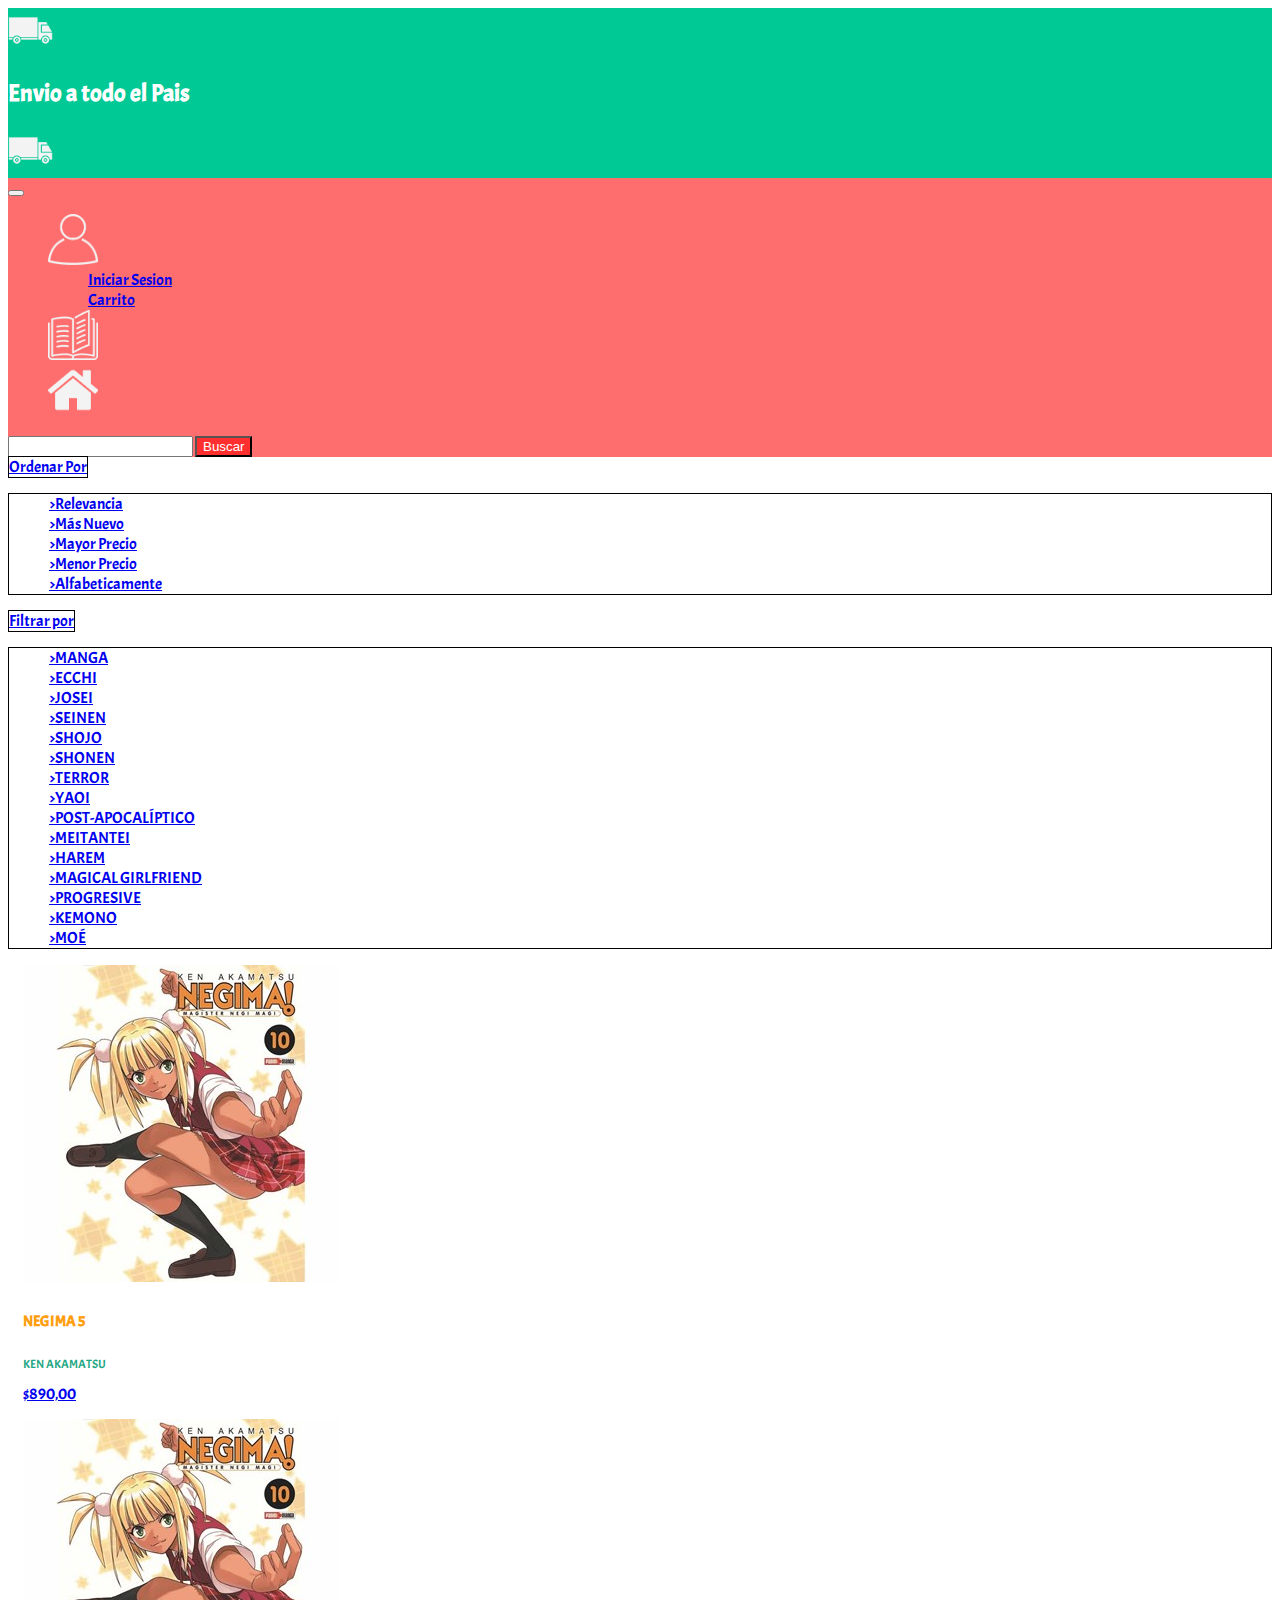
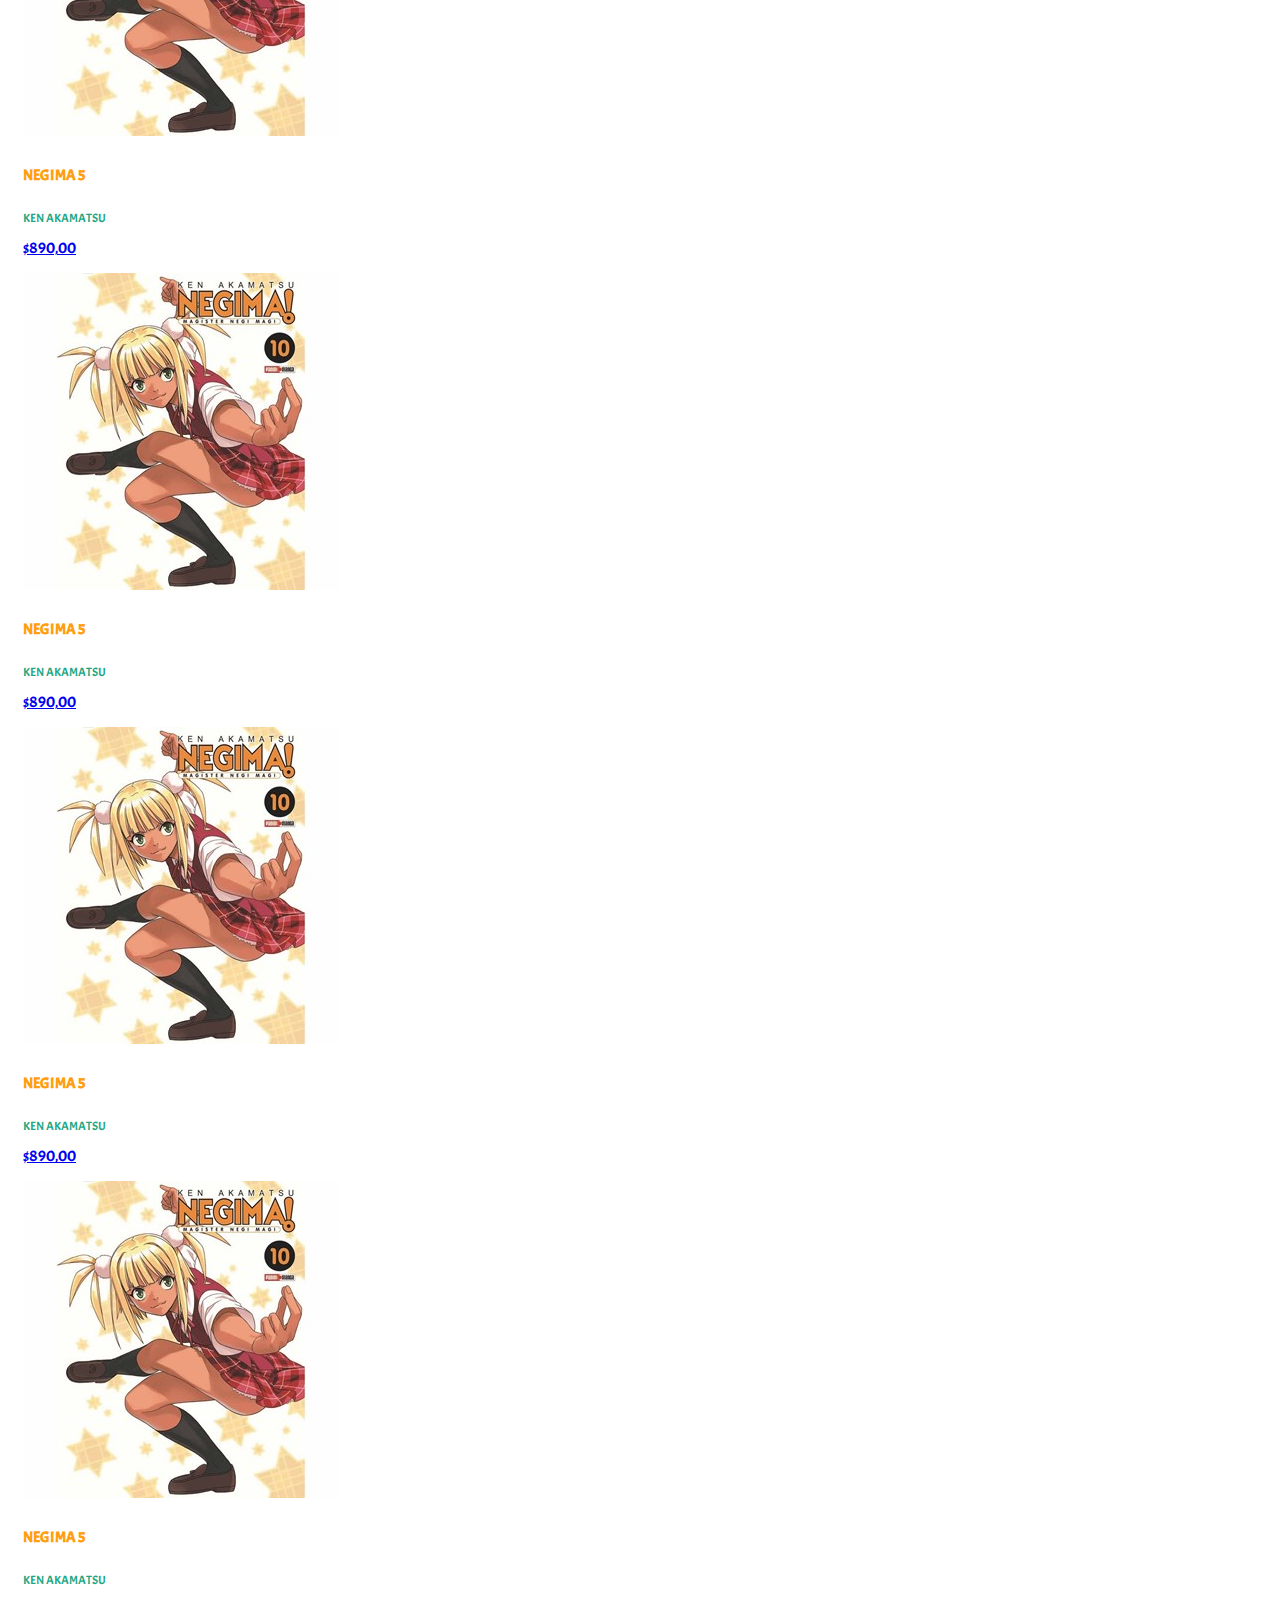
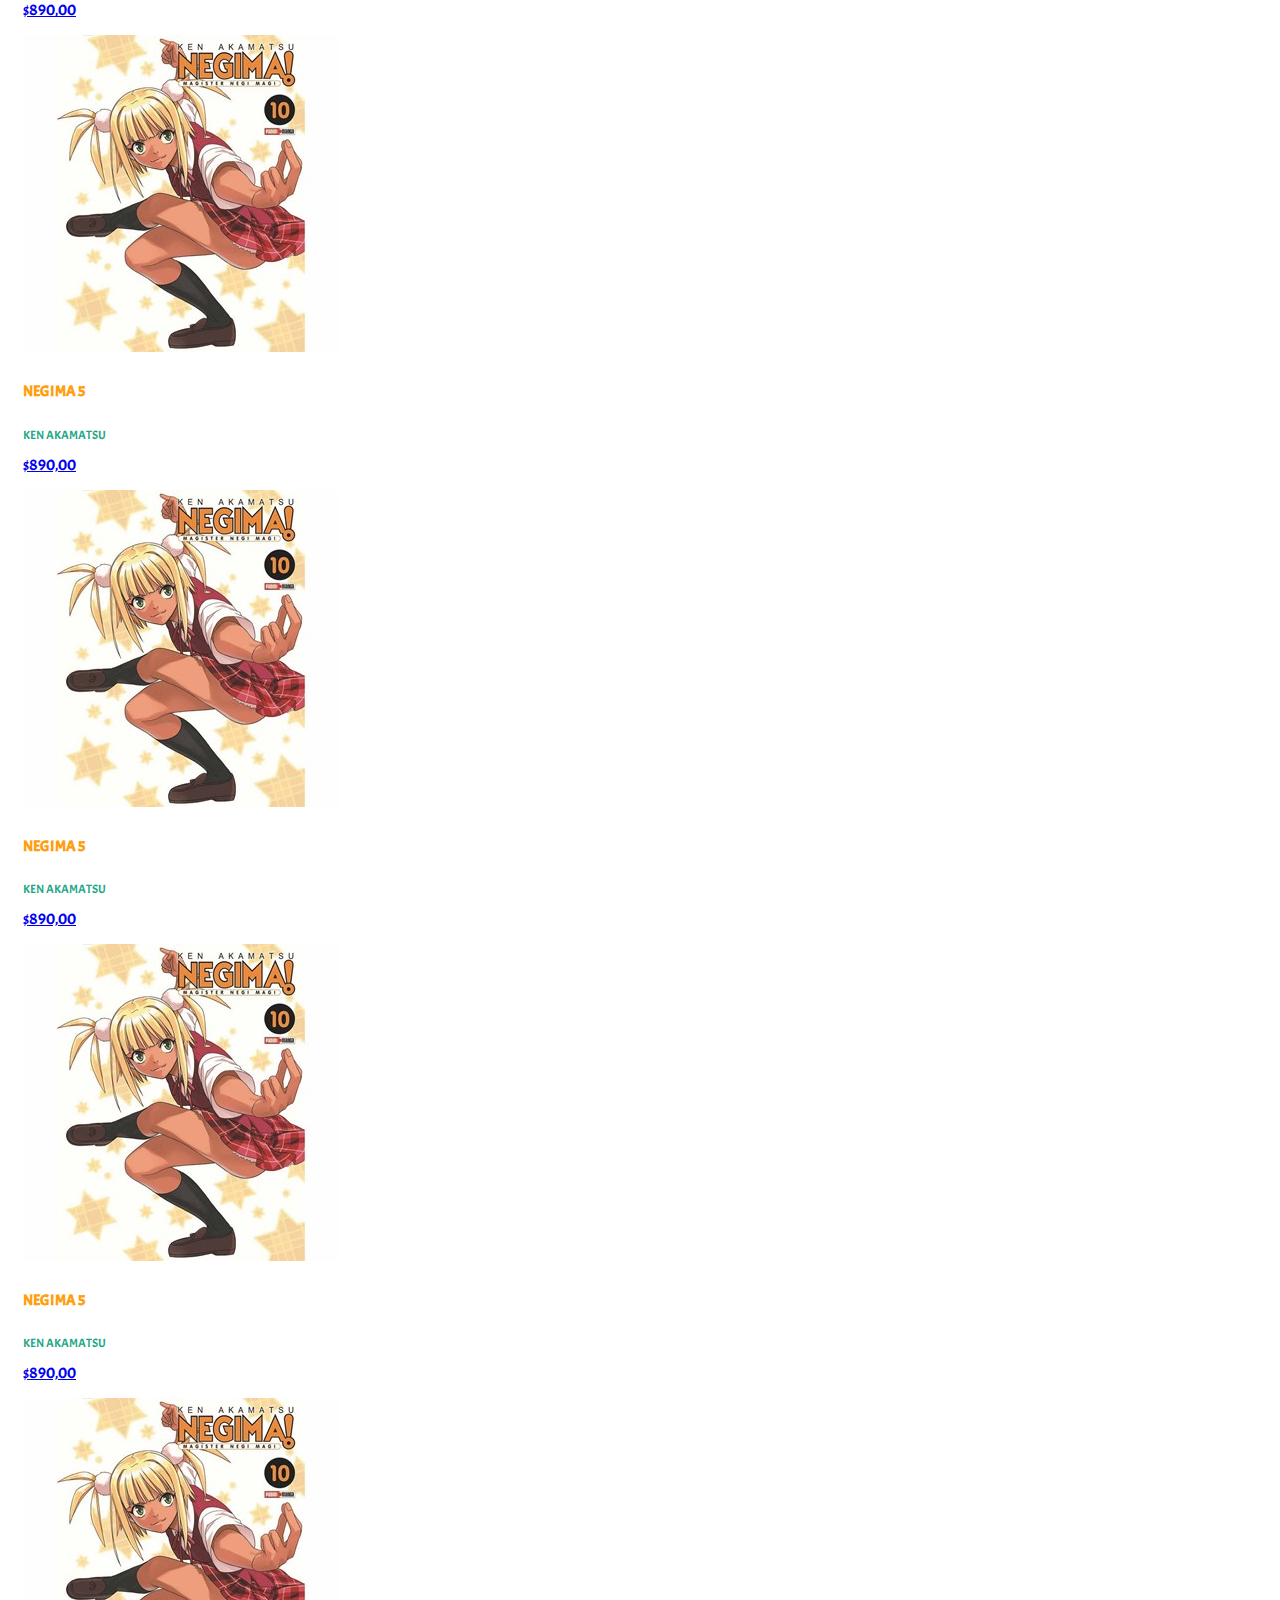
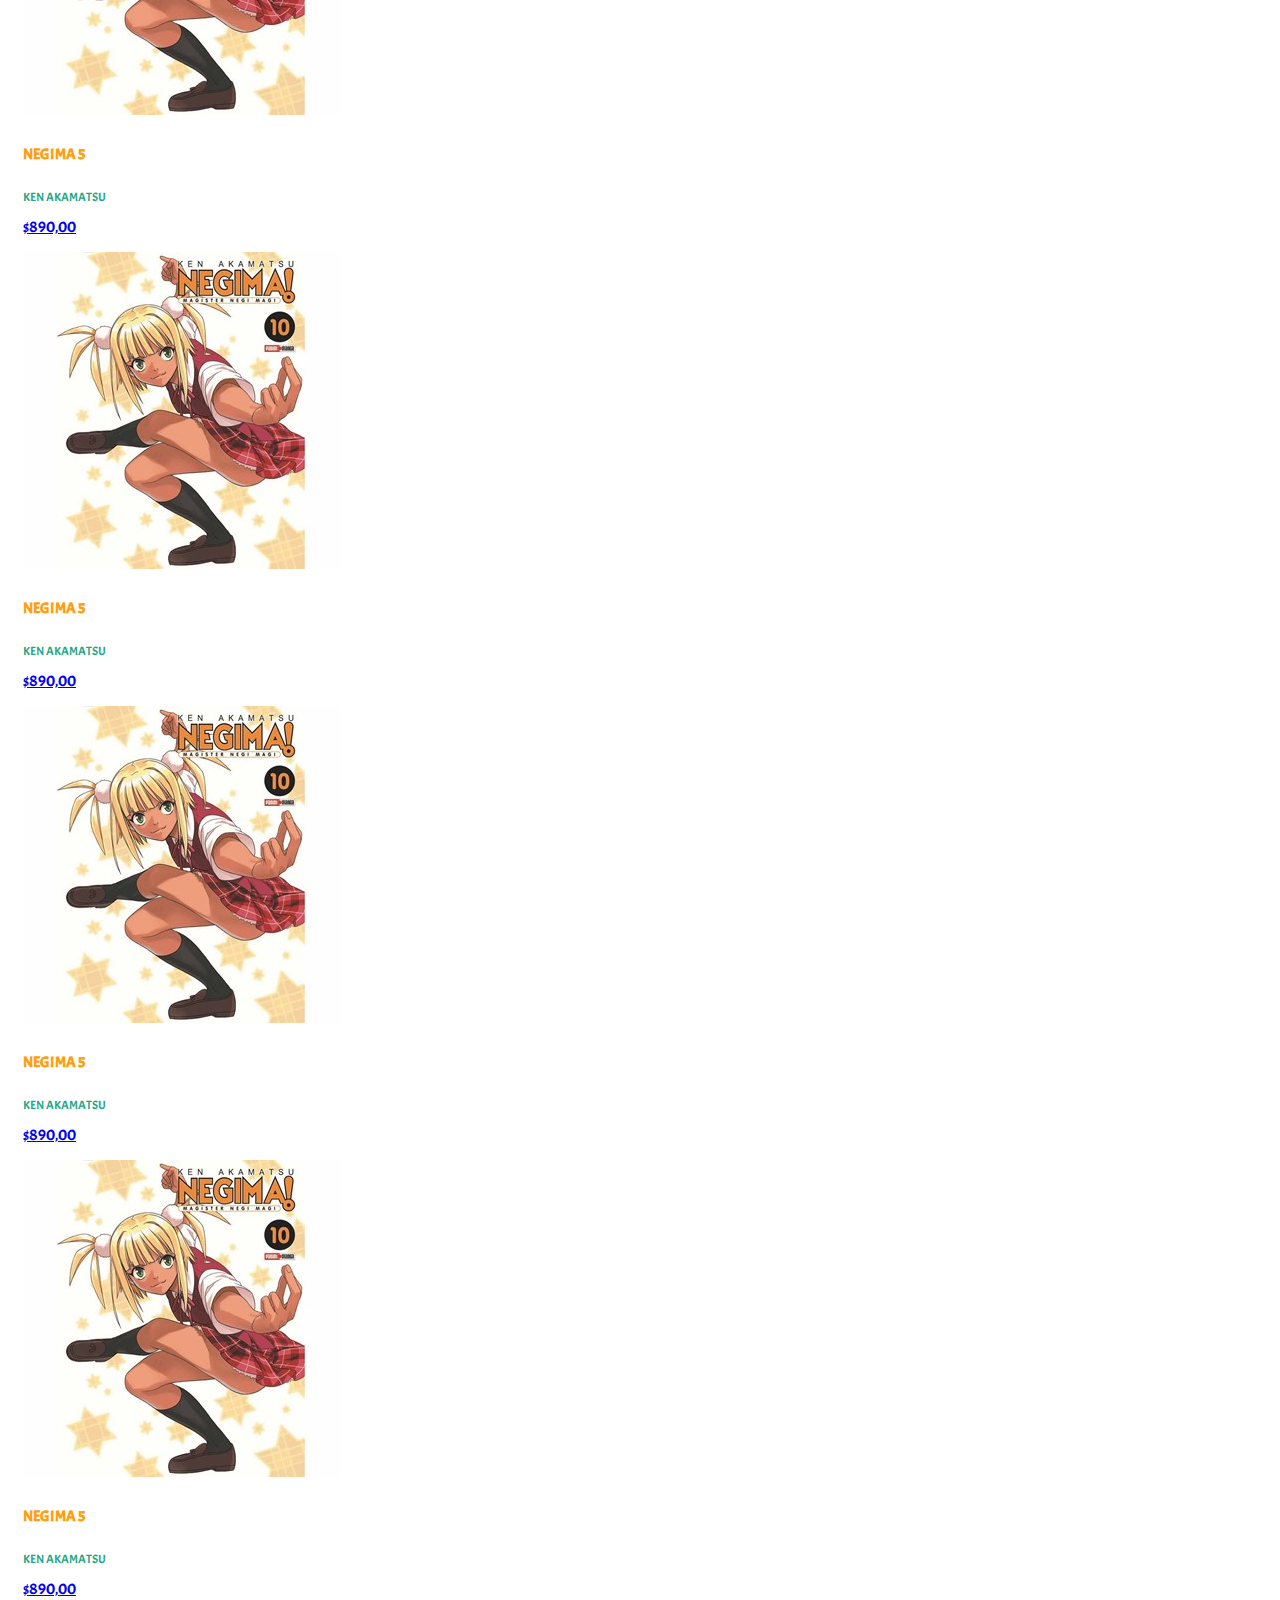
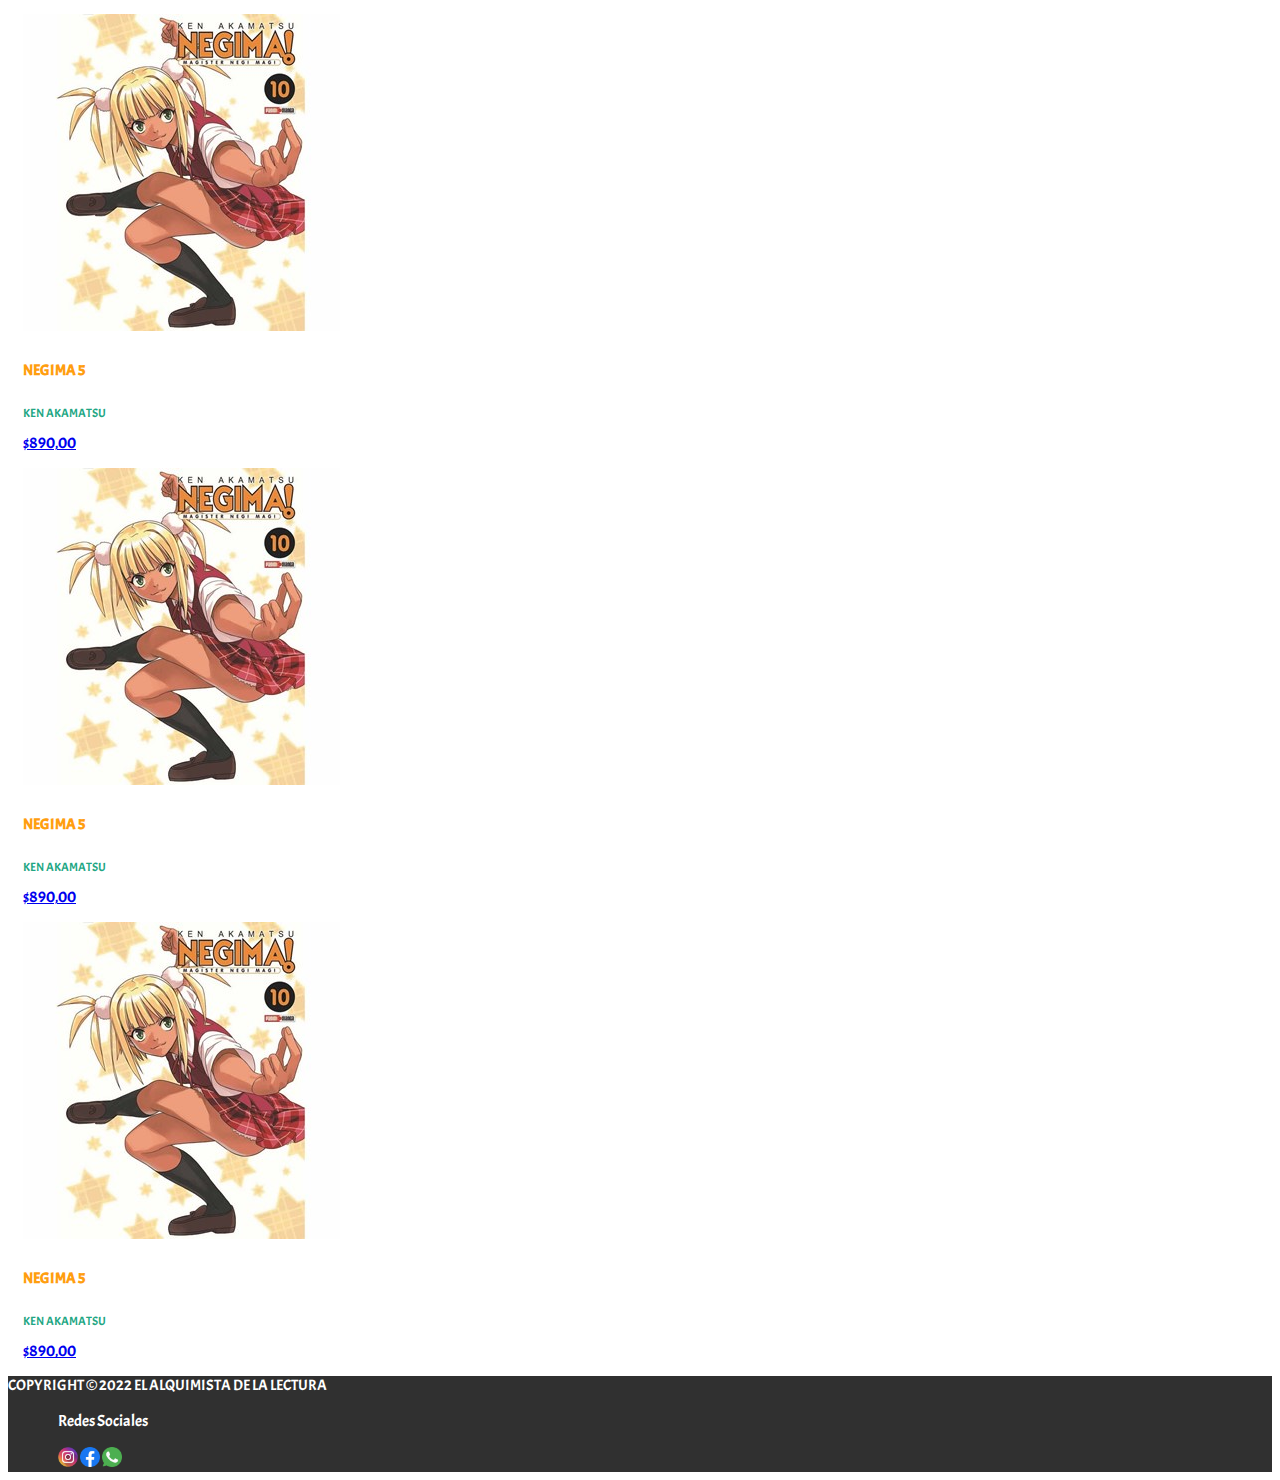
==== pages/Catalogo.html @ 99ae6854 "Add files via upload" ====
<!DOCTYPE html>
<html lang="es">
<head>
    <meta charset="UTF-8">
    <meta http-equiv="X-UA-Compatible" content="IE=edge">
    <meta name="viewport" content="width=device-width, initial-scale=1.0">
    <link rel="preconnect" href="https://fonts.googleapis.com">
    <link rel="preconnect" href="https://fonts.gstatic.com" crossorigin>
    <link href="https://fonts.googleapis.com/css2?family=Acme&display=swap" rel="stylesheet">
    <!-- CSS only -->
    <link href="https://cdn.jsdelivr.net/npm/bootstrap@5.2.0-beta1/dist/css/bootstrap.min.css" rel="stylesheet" integrity="sha384-0evHe/X+R7YkIZDRvuzKMRqM+OrBnVFBL6DOitfPri4tjfHxaWutUpFmBp4vmVor" crossorigin="anonymous">
    <link rel="stylesheet" href="../asset/css/style.css">  
    <title>El Alquimista de la Lectura</title>
  </head>

<body>
<!--HEADER-->
    <header>
        <div class="envios d-flex justify-content-center ">
            <img src="../asset/img/Inicio/interfaz/camion.png" class="imgEnvios" alt="">
            <h2 class="todoPais">Envio a todo el Pais</h2>
            <img src="../asset/img/Inicio/interfaz/camion.png" class="imgEnvios" alt="">
        </div>
    </header>

<!--BARRA DE NAVEGACION-->
<nav class="navbar navbar-expand-lg " style="background-color:rgba(255, 0, 0, 0.57);">
    <div class="container-fluid justify-content-lg-around">
      <button class="navbar-toggler" type="button" data-bs-toggle="collapse" data-bs-target="#navbarSupportedContent" aria-controls="navbarSupportedContent" aria-expanded="false" aria-label="Toggle navigation">
        <span class="navbar-toggler-icon"></span>
      </button>
      <div class="collapse navbar-collapse" id="navbarSupportedContent">
        <ul class="navbar-nav me-auto mb-2 mb-lg-0">

          <li class="nav-item dropdown">
            <a class="nav-link dropdown-toggle" href="#" id="navbarDropdown" role="button" data-bs-toggle="dropdown" aria-expanded="false">
            <img src="../asset/img/Inicio/interfaz/persona.png" class="navImg" alt="">
            </a>
            <ul class="dropdown-menu" aria-labelledby="navbarDropdown">
              <li><a class="dropdown-item" href="./Login.html">Iniciar Sesion</a></li>
              <li><a class="dropdown-item" href="#">Carrito</a></li>
            </ul>
          <li class="nav-item">
            <a class="nav-link" href="./Catalogo.html">
                <img src="../asset/img/Inicio/interfaz/libro-abierto.png" class="navImg" alt="">
            </a>
          </li>
          </li>
          <li class="nav-item">
            <a class="nav-link active" aria-current="page" href="../index.html">
                <img src="../asset/img/Inicio/interfaz/casa.png" class="navImg" alt="">
            </a>
          </li>          
        </ul>

<!--SEACH-->
        <form class="d-flex" role="search">
          <input class="form-control me-2" type="search" placeholder="Articulo" aria-label="Search">
          <button type="button" class="btn btn-danger" style="background-color: rgba(255, 0, 0, 0.57); color:white;">Buscar</button>
        </form>
      </div>
    </div>
  </nav>

  <main class="container-fluid col-11">

<!--BOTONES DE CATEGORIAS-->



<div class="d-flex flex-row justify-content-center justify-content-lg-end mt-3 mb-3" ">
  <div>   
        <div class="dropdown">
          <a class="btn dropdown-toggle justify-content-center" style="background-color: white; border: black solid 1px;" href="#" role="button" id="dropdownMenuLink" data-bs-toggle="dropdown" aria-expanded="false">
            Ordenar Por
          </a>
          <ul class="dropdown-menu" style="border: black solid 1px;" aria-labelledby="dropdownMenuLink">
            <li><a class="dropdown-item" href="#">>Relevancia</a></li>
            <li><a class="dropdown-item" href="#">>Más Nuevo</a></li>
            <li><a class="dropdown-item" href="#">>Mayor Precio</a></li>
            <li><a class="dropdown-item" href="#">>Menor Precio</a></li>
            <li><a class="dropdown-item" href="#">>Alfabeticamente</a></li>
          </ul>
        </div>
  </div> 

  <div class="">
        <div class="dropdown colum-6">
          <a class="btn btn-secondary dropdown-toggle justify-content-center" style="border: black solid 1px;" href="#" role="button" id="dropdownMenuLink" data-bs-toggle="dropdown" aria-expanded="false">
            Filtrar por
          </a>
          
          <ul class="dropdown-menu" style="border: black solid 1px;" aria-labelledby="dropdownMenuLink">
            <li><a class="dropdown-item" href="#">>MANGA</a></li>
            <li><a class="dropdown-item" href="#">>ECCHI</a></li>
            <li><a class="dropdown-item" href="#">>JOSEI</a></li>
            <li><a class="dropdown-item" href="#">>SEINEN</a></li>
            <li><a class="dropdown-item" href="#">>SHOJO</a></li>
            <li><a class="dropdown-item" href="#">>SHONEN</a></li>
            <li><a class="dropdown-item" href="#">>TERROR</a></li>
            <li><a class="dropdown-item" href="#">>YAOI</a></li>
            <li><a class="dropdown-item" href="#">>POST-APOCALÍPTICO</a></li>
            <li><a class="dropdown-item" href="#">>MEITANTEI</a></li>
            <li><a class="dropdown-item" href="#">>HAREM</a></li>
            <li><a class="dropdown-item" href="#">>MAGICAL GIRLFRIEND</a></li>
            <li><a class="dropdown-item" href="#">>PROGRESIVE</a></li>
            <li><a class="dropdown-item" href="#">>KEMONO</a></li>
            <li><a class="dropdown-item" href="#">>MOÉ</a></li>
          </ul>
        </div>
  </div> 
</div>

<!--TARGETAS-->
<div class="row col-12 col-lg-12 justify-content-around">

        <div class="card col-4" style="width: 10rem;">
            <img src="../asset/img/Inicio/Recomendados/NEGIMA 10.jpg" class="card-img-top " alt="...">
            <div class="card-body">
              <h5 class="card-title tarjetaTitulo text-center">NEGIMA 5</h5>
              <p class="card-text tarjetaEditorial text-center">KEN AKAMATSU</p>
              <a href="#" class="btn btn-primary">$890,00</a>
            </div>
          </div>
    
          <div class="card col-4" style="width: 10rem;">
              <img src="../asset/img/Inicio/Recomendados/NEGIMA 10.jpg" class="card-img-top " alt="...">
              <div class="card-body">
                <h5 class="card-title tarjetaTitulo text-center">NEGIMA 5</h5>
                <p class="card-text tarjetaEditorial text-center">KEN AKAMATSU</p>
                <a href="#" class="btn btn-primary">$890,00</a>
              </div>
            </div>

            <div class="card col-4" style="width: 10rem;">
              <img src="../asset/img/Inicio/Recomendados/NEGIMA 10.jpg" class="card-img-top " alt="...">
              <div class="card-body">
                <h5 class="card-title tarjetaTitulo text-center">NEGIMA 5</h5>
                <p class="card-text tarjetaEditorial text-center">KEN AKAMATSU</p>
                <a href="#" class="btn btn-primary">$890,00</a>
              </div>
            </div>

            <div class="card col-4" style="width: 10rem;">
              <img src="../asset/img/Inicio/Recomendados/NEGIMA 10.jpg" class="card-img-top " alt="...">
              <div class="card-body">
                <h5 class="card-title tarjetaTitulo text-center">NEGIMA 5</h5>
                <p class="card-text tarjetaEditorial text-center">KEN AKAMATSU</p>
                <a href="#" class="btn btn-primary">$890,00</a>
              </div>
            </div>

            <div class="card col-4" style="width: 10rem;">
              <img src="../asset/img/Inicio/Recomendados/NEGIMA 10.jpg" class="card-img-top " alt="...">
              <div class="card-body">
                <h5 class="card-title tarjetaTitulo text-center">NEGIMA 5</h5>
                <p class="card-text tarjetaEditorial text-center">KEN AKAMATSU</p>
                <a href="#" class="btn btn-primary">$890,00</a>
              </div>
            </div>

            <div class="card col-4" style="width: 10rem;">
              <img src="../asset/img/Inicio/Recomendados/NEGIMA 10.jpg" class="card-img-top " alt="...">
              <div class="card-body">
                <h5 class="card-title tarjetaTitulo text-center">NEGIMA 5</h5>
                <p class="card-text tarjetaEditorial text-center">KEN AKAMATSU</p>
                <a href="#" class="btn btn-primary">$890,00</a>
              </div>
            </div>
      
            <div class="card col-4" style="width: 10rem;">
                <img src="../asset/img/Inicio/Recomendados/NEGIMA 10.jpg" class="card-img-top " alt="...">
                <div class="card-body">
                  <h5 class="card-title tarjetaTitulo text-center">NEGIMA 5</h5>
                  <p class="card-text tarjetaEditorial text-center">KEN AKAMATSU</p>
                  <a href="#" class="btn btn-primary">$890,00</a>
                </div>
              </div>
  
              <div class="card col-4" style="width: 10rem;">
                <img src="../asset/img/Inicio/Recomendados/NEGIMA 10.jpg" class="card-img-top " alt="...">
                <div class="card-body">
                  <h5 class="card-title tarjetaTitulo text-center">NEGIMA 5</h5>
                  <p class="card-text tarjetaEditorial text-center">KEN AKAMATSU</p>
                  <a href="#" class="btn btn-primary">$890,00</a>
                </div>
              </div>
  
              <div class="card col-4" style="width: 10rem;">
                <img src="../asset/img/Inicio/Recomendados/NEGIMA 10.jpg" class="card-img-top " alt="...">
                <div class="card-body">
                  <h5 class="card-title tarjetaTitulo text-center">NEGIMA 5</h5>
                  <p class="card-text tarjetaEditorial text-center">KEN AKAMATSU</p>
                  <a href="#" class="btn btn-primary">$890,00</a>
                </div>
              </div>
  
              <div class="card col-4" style="width: 10rem;">
                <img src="../asset/img/Inicio/Recomendados/NEGIMA 10.jpg" class="card-img-top " alt="...">
                <div class="card-body">
                  <h5 class="card-title tarjetaTitulo text-center">NEGIMA 5</h5>
                  <p class="card-text tarjetaEditorial text-center">KEN AKAMATSU</p>
                  <a href="#" class="btn btn-primary">$890,00</a>
                </div>
              </div>

              <div class="card col-4" style="width: 10rem;">
                <img src="../asset/img/Inicio/Recomendados/NEGIMA 10.jpg" class="card-img-top " alt="...">
                <div class="card-body">
                  <h5 class="card-title tarjetaTitulo text-center">NEGIMA 5</h5>
                  <p class="card-text tarjetaEditorial text-center">KEN AKAMATSU</p>
                  <a href="#" class="btn btn-primary">$890,00</a>
                </div>
              </div>
        
              <div class="card col-4" style="width: 10rem;">
                  <img src="../asset/img/Inicio/Recomendados/NEGIMA 10.jpg" class="card-img-top " alt="...">
                  <div class="card-body">
                    <h5 class="card-title tarjetaTitulo text-center">NEGIMA 5</h5>
                    <p class="card-text tarjetaEditorial text-center">KEN AKAMATSU</p>
                    <a href="#" class="btn btn-primary">$890,00</a>
                  </div>
                </div>
    
                <div class="card col-4" style="width: 10rem;">
                  <img src="../asset/img/Inicio/Recomendados/NEGIMA 10.jpg" class="card-img-top " alt="...">
                  <div class="card-body">
                    <h5 class="card-title tarjetaTitulo text-center">NEGIMA 5</h5>
                    <p class="card-text tarjetaEditorial text-center">KEN AKAMATSU</p>
                    <a href="#" class="btn btn-primary">$890,00</a>
                  </div>
                </div>
    
                <div class="card col-4" style="width: 10rem;">
                  <img src="../asset/img/Inicio/Recomendados/NEGIMA 10.jpg" class="card-img-top " alt="...">
                  <div class="card-body">
                    <h5 class="card-title tarjetaTitulo text-center">NEGIMA 5</h5>
                    <p class="card-text tarjetaEditorial text-center">KEN AKAMATSU</p>
                    <a href="#" class="btn btn-primary">$890,00</a>
                  </div>
                </div>
    
                <div class="card col-4" style="width: 10rem;">
                  <img src="../asset/img/Inicio/Recomendados/NEGIMA 10.jpg" class="card-img-top " alt="...">
                  <div class="card-body">
                    <h5 class="card-title tarjetaTitulo text-center">NEGIMA 5</h5>
                    <p class="card-text tarjetaEditorial text-center">KEN AKAMATSU</p>
                    <a href="#" class="btn btn-primary">$890,00</a>
                  </div>
                </div>

</div>
    </main>




<!--FOOTER-->
    <footer>
      <div class="footer d-flex justify-content-center">
        <p class="derechosReserv">COPYRIGHT © 2022 EL ALQUIMISTA DE LA LECTURA</p>
        <div class="redes d-flex align-content-center">
            <p class="redesSocialesTitle">Redes Sociales</p>
            <a href="https://www.instagram.com/alquimistadelalectura/" target="_blank" rel="noopener noreferrer"><img src="../asset/img/Footer/instagram.png" class="redesImg" alt="Instagram"></a>
            <a href="#" target="_blank" rel="noopener noreferrer"><img src="../asset/img/Registro/Google and Facebook/facebook logo.png" class="redesImg" alt="Facebook"></a>
            <a href="#" target="_blank" rel="noopener noreferrer"><img src="../asset/img/Footer/whatsapp.png" class="redesImg" alt="Whatsapp"></a>
        </div>
      </div>
    </footer>

<!-- JavaScript Bundle with Popper -->
<script src="https://cdn.jsdelivr.net/npm/bootstrap@5.2.0-beta1/dist/js/bootstrap.bundle.min.js" integrity="sha384-pprn3073KE6tl6bjs2QrFaJGz5/SUsLqktiwsUTF55Jfv3qYSDhgCecCxMW52nD2" crossorigin="anonymous"></script>
</body>
</html>
---- asset/css/style.css ----
/*font-family: 'Acme', sans-serif;*/

body{
    font-family: 'Acme', sans-serif;}

    ul {
        list-style-type: none;
    }    

/*HEADER*/
.envios{
    background-color: #00C995;
    color: #FFFFFF;}

.imgEnvios{
    width: 45px;}

/*BARRA DE NAVEGACION*/
.navImg {
    width: 50px;}

/*CATEGORIAS (Preventas,Novedades,Recomendados)*/
.titleCategoria {
    color: rgba(255, 110, 110, 1);
}

.card{
    margin: 0 15px;
    margin-bottom: 15px;
}

.tarjetaTitulo{
    color: rgba(255, 158, 15, 1);
    font-size: 15px;
}

.tarjetaEditorial{
    color: rgba(33, 166, 131, 1);
    font-size: 12px;
}



/*Catalogo*/

.btn{
    margin-right: 10px;
}


/*Login*/
.Bienvenida {
    font-size: 50px;
    margin: 20px;
}

.olvidasteContraseña {
    color: black;
    text-decoration: none;
    margin-bottom: 5px;
}

.continuarCon {
    color: red;
    font-size: 30px;
    margin-top: 10px;
    margin-bottom: 20px;
}

.form {
    height: 40px;
    color: white;
    background-color: rgba(255, 110, 110, 1);
    border: black solid 1px;
    border-radius: 6px;
}
::placeholder{
    color: #FFFFFF;
    text-align: center;
}

.btnIngresar{
    height: 40px;
    color: white;
    background-color: rgba(255, 110, 110, 1);
    border: black solid 1px;
    border-radius: 15px;
}

.iniciarConGoogleImg {
    width: 30px;
    margin-right: 90px;
}

.iniciarConFacebookImg {
    width: 33px;
    
}

.nuevoUsuario {
    margin-top: 10px;
}
.creaCuenta {
    color: red;
    text-decoration: none;
}


/*SECCION MANGA*/

.mangaImg{
    width: 300px;
    margin: 50px 30px;
}


.Titulo{
    color:rgba(255, 158, 15, 1);
    font-weight: 600;
    margin-left: 5px;
    margin-bottom: 10px;
}

.Editorial {
    font-size: 17px;
    color: rgba(33, 166, 131, 1);
    margin-left: 5px;
}

.Stock {
    font-size: 27px;
    color: rgba(70, 108, 245, 1);
    margin-left: 5px;
}

.Precio {
    font-size: 27px;
    color: rgba(71, 112, 134, 1);
    margin-left: 5px;
}

.tituloDescripcion {
    font-size: 25px;
    color: rgba(71, 112, 134, 1);
    margin-left: 5px;
}

.Descripcion {
    color: rgba(197, 157, 129, 1);
    margin-bottom: 20px;
    margin-left: 5px;
}

.tituloDetallesProducto {
    font-size: 25px;
    color: rgba(71, 112, 134, 1);
    margin: 5px 0px;
    margin-left: 5px;
}

.detallesProducto {
    color: rgba(197, 157, 129, 1);
    margin-left: 5px;
    margin-bottom: 20px;
}



/*FOOTER*/
.footer{
    background-color: rgb(48, 48, 48)
}

.derechosReserv{
    font-size: 15px;
    color: #FFFFFF;
}

.redes {
    margin-left: 50px;
}

.redesSocialesTitle {
    color: #FFFFFF;
    font-size: 15x;

}

.redesImg {
    width: 20px;
}
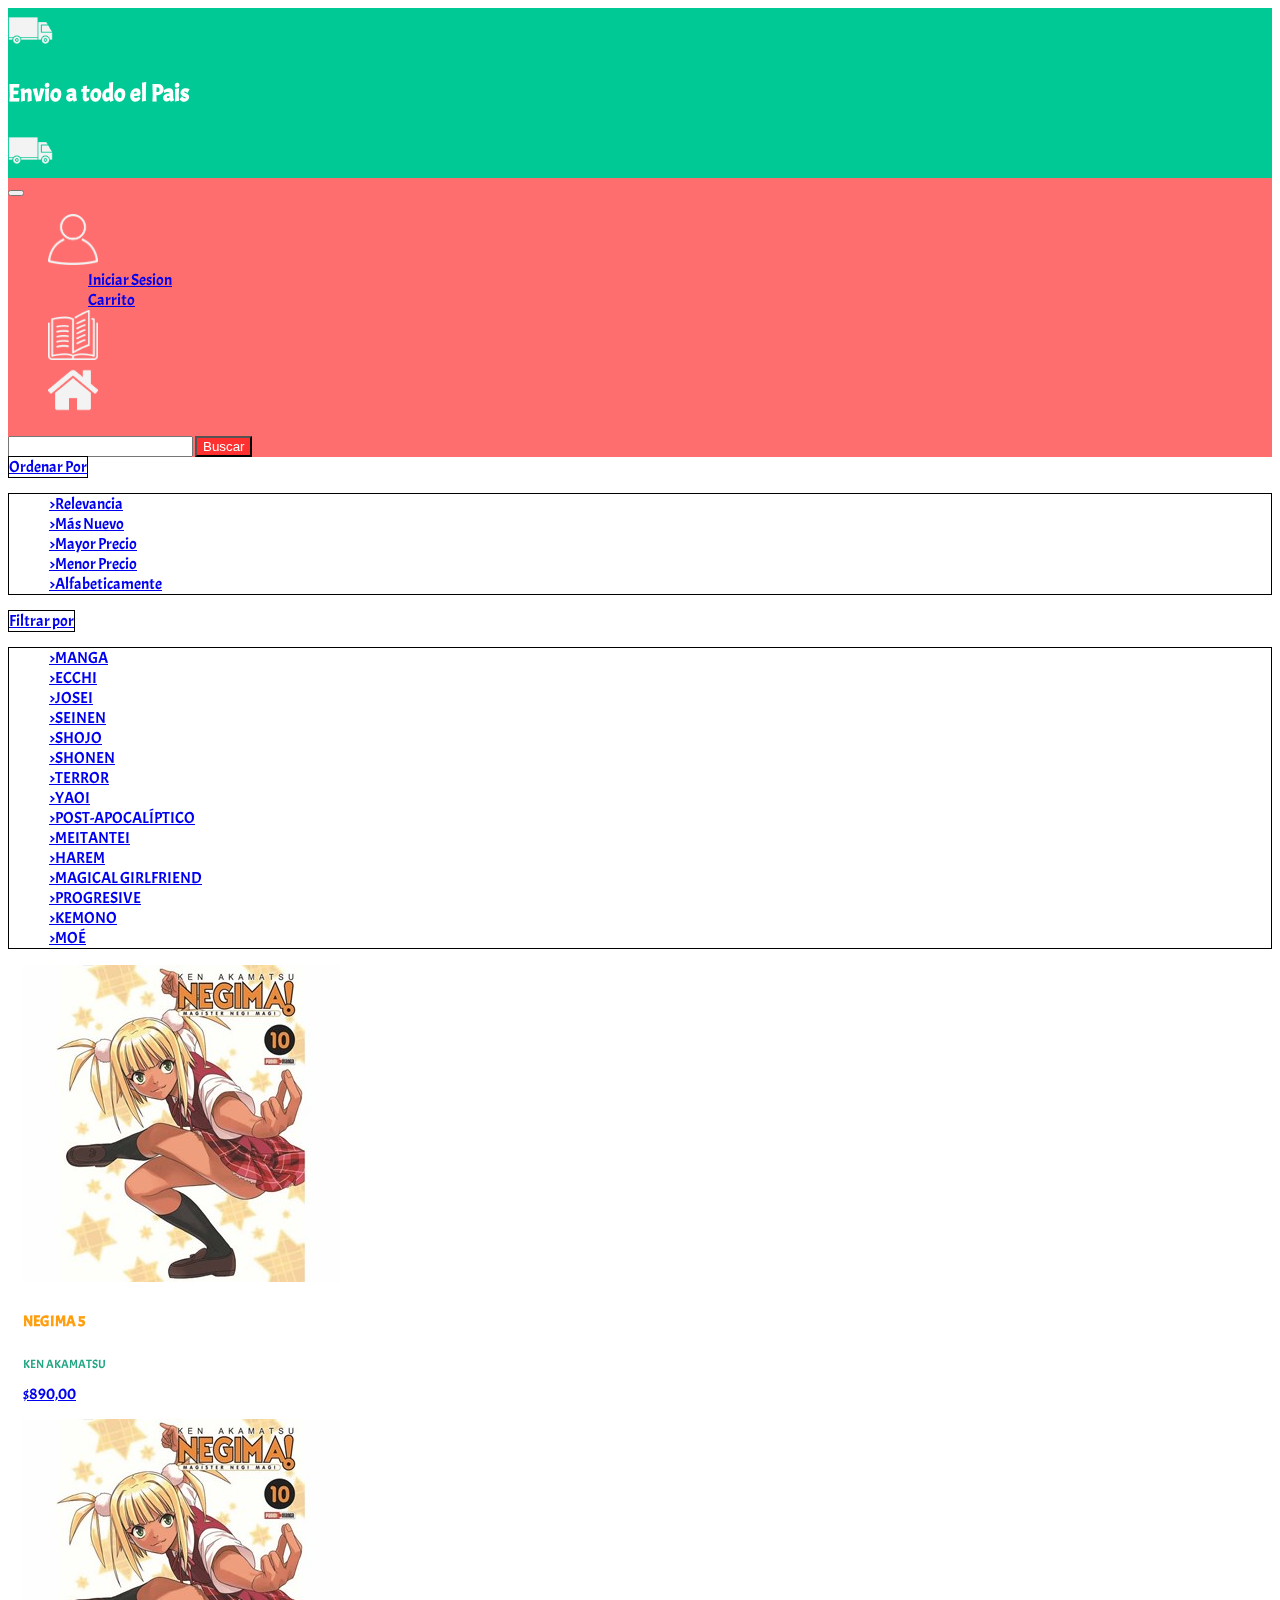
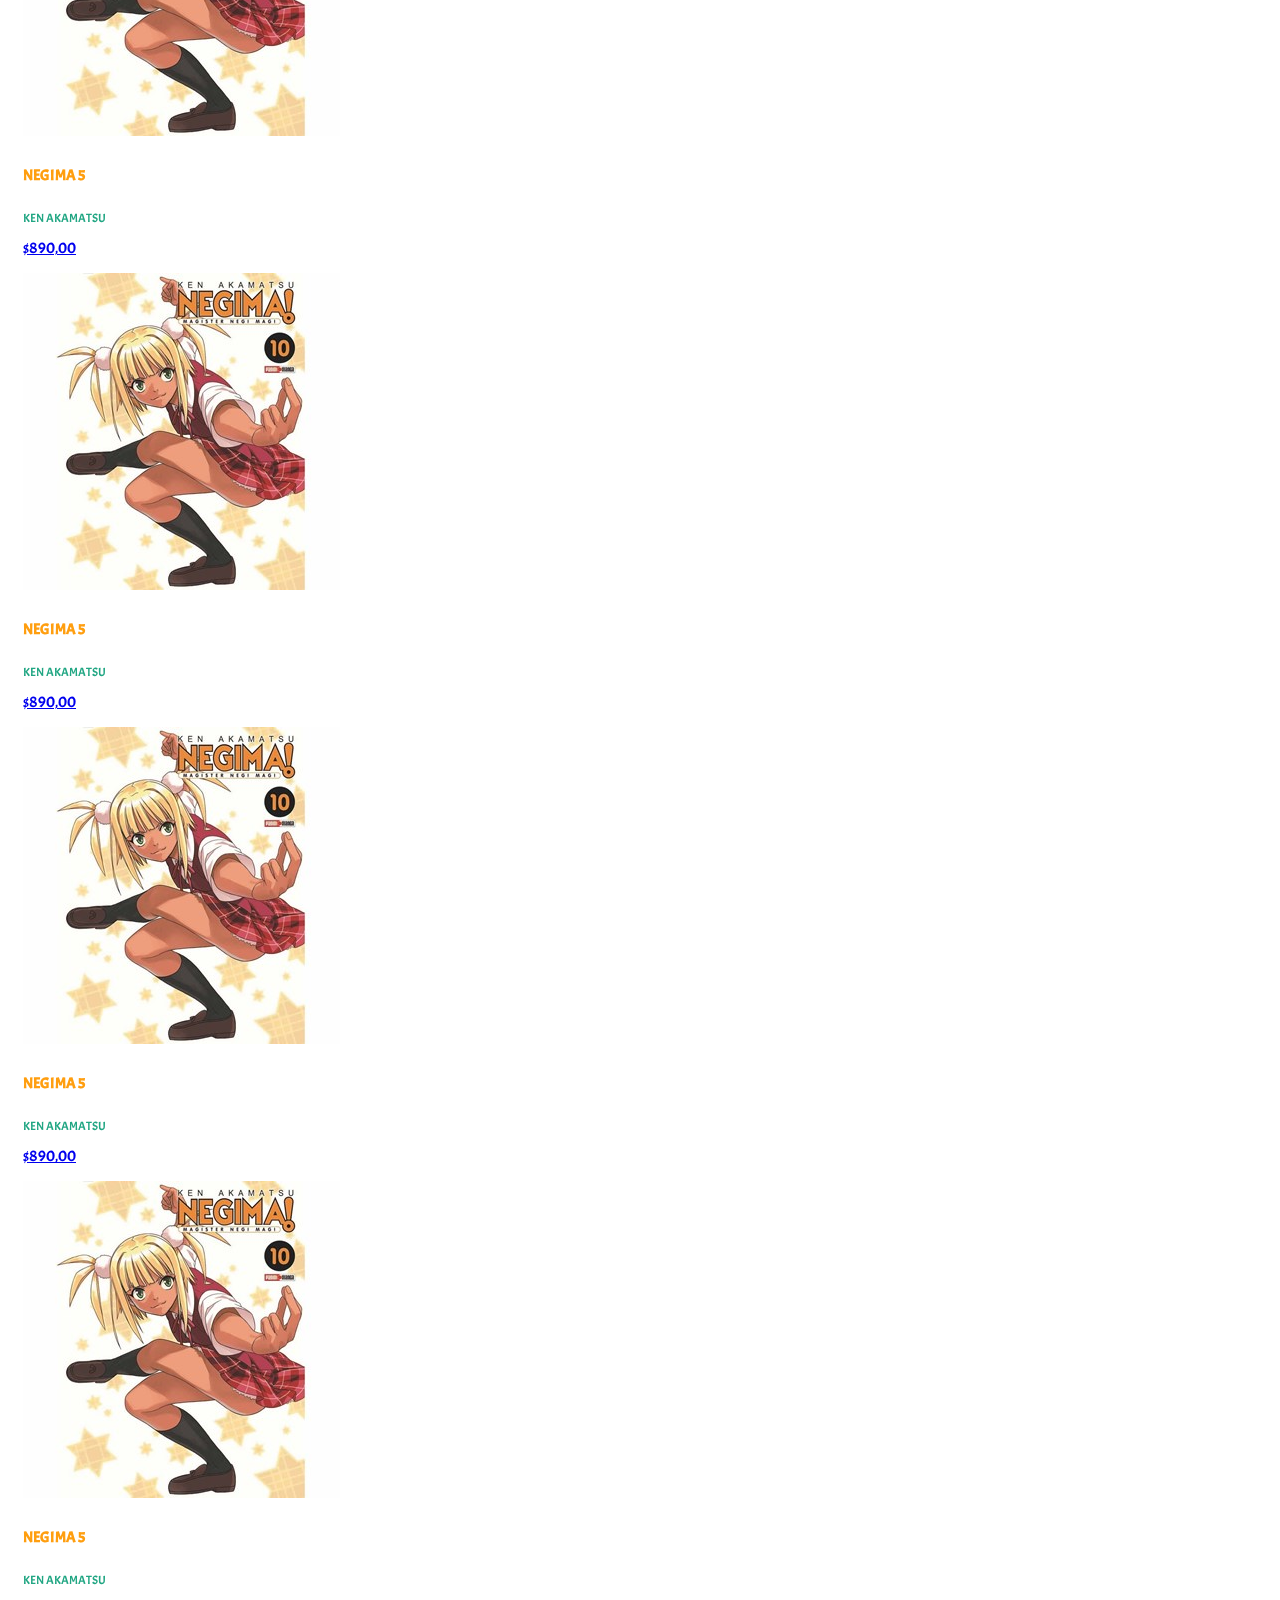
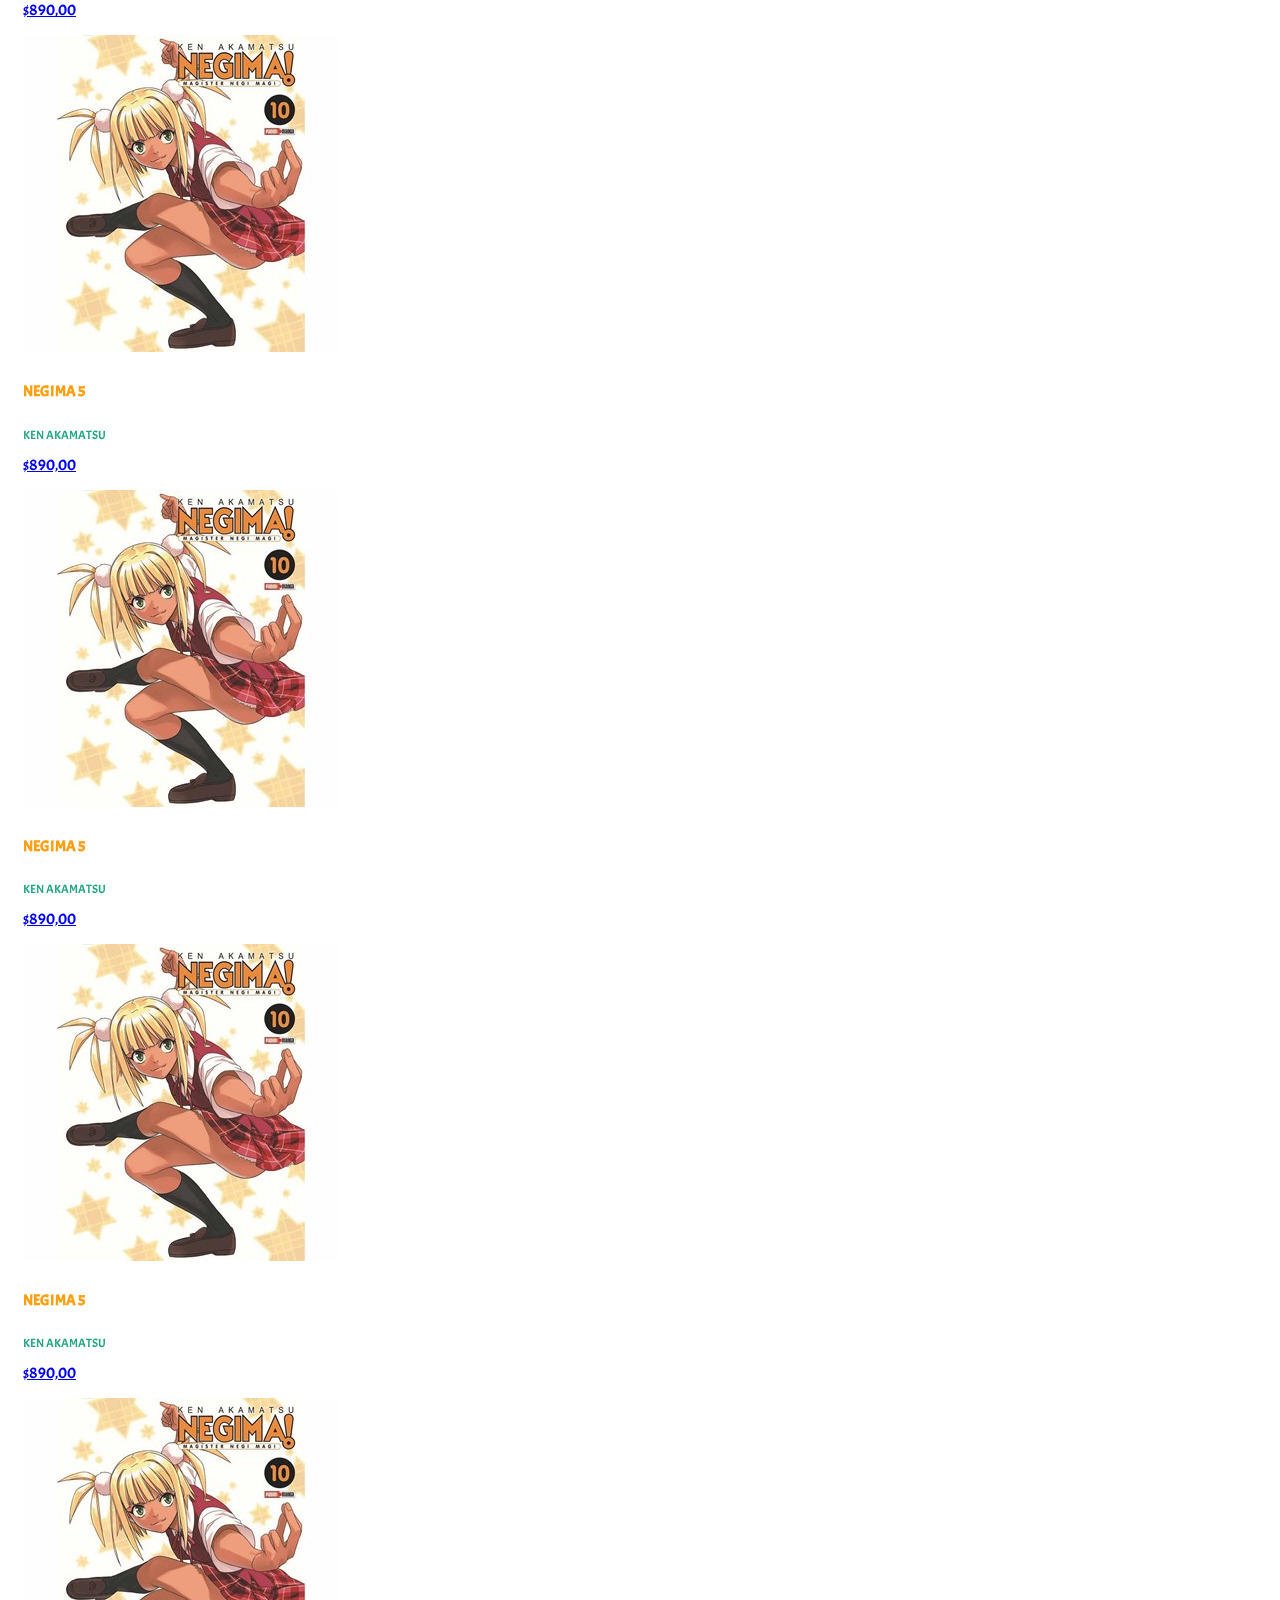
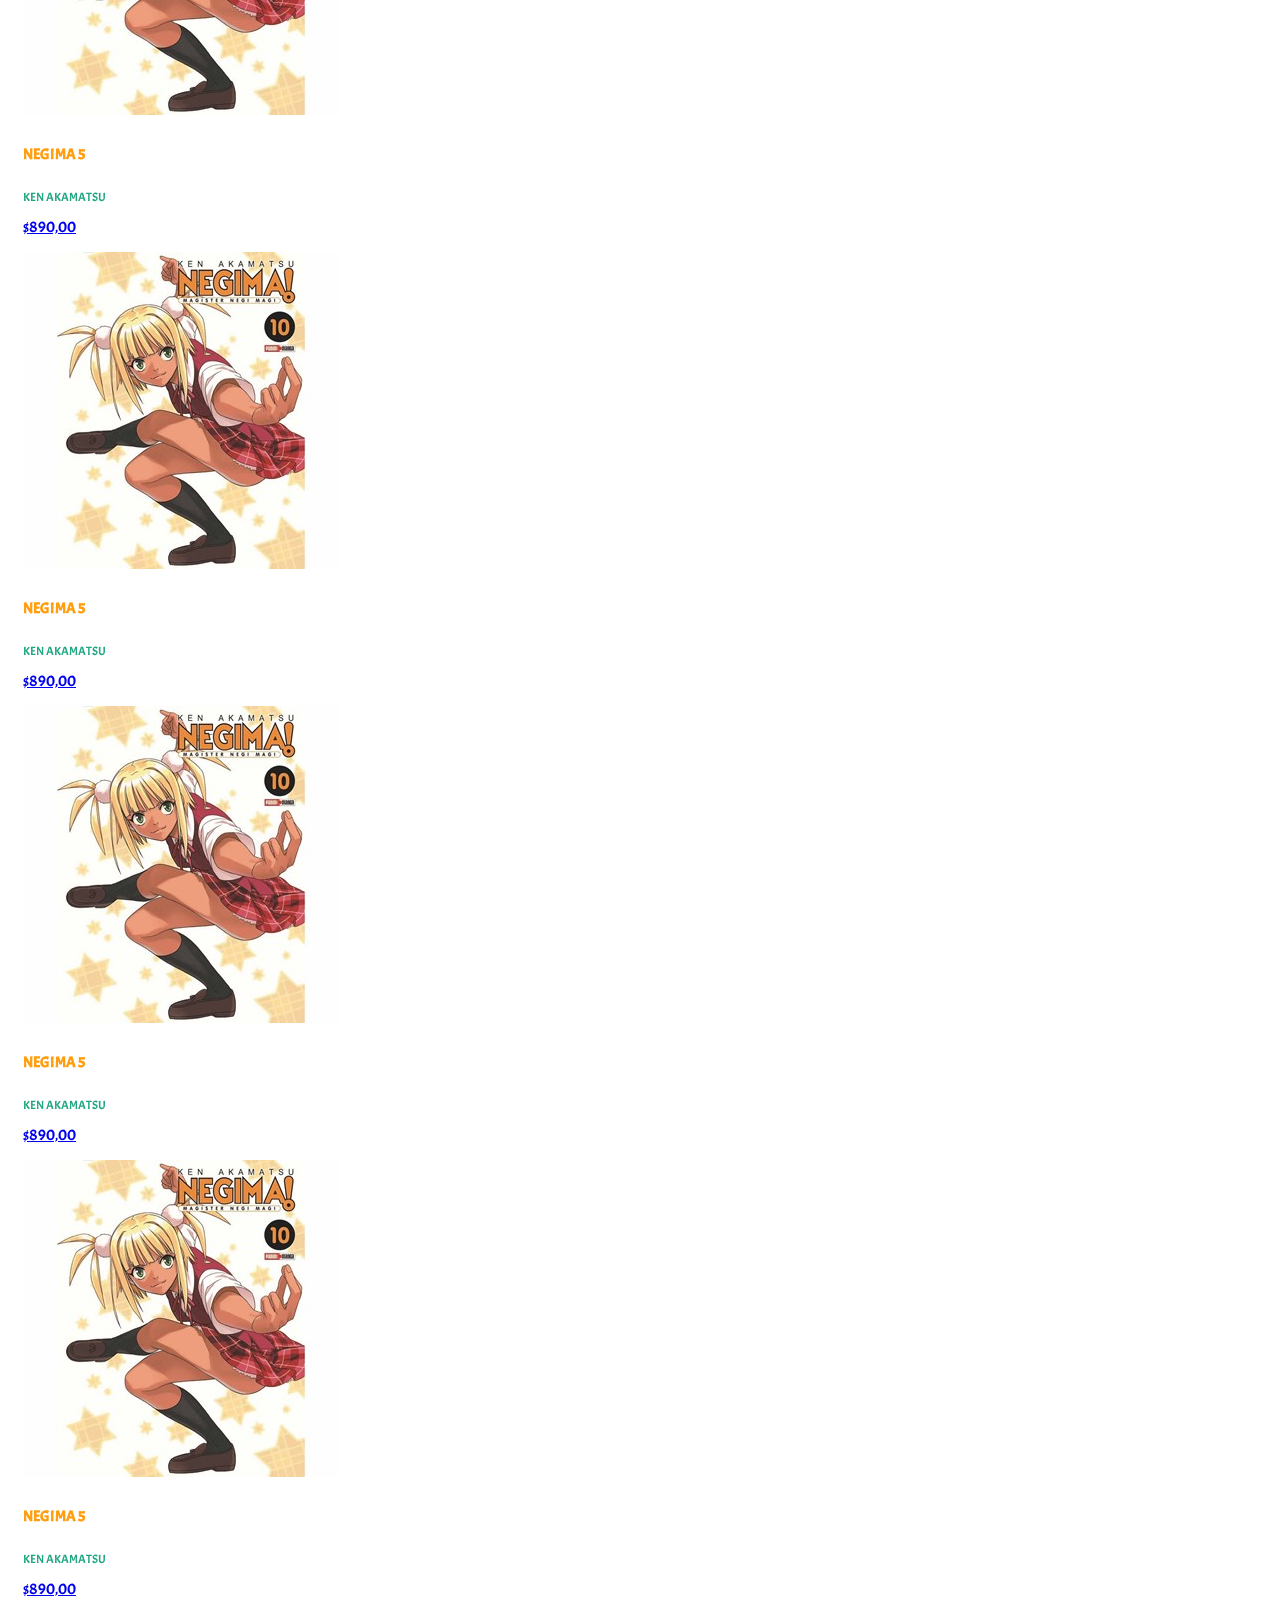
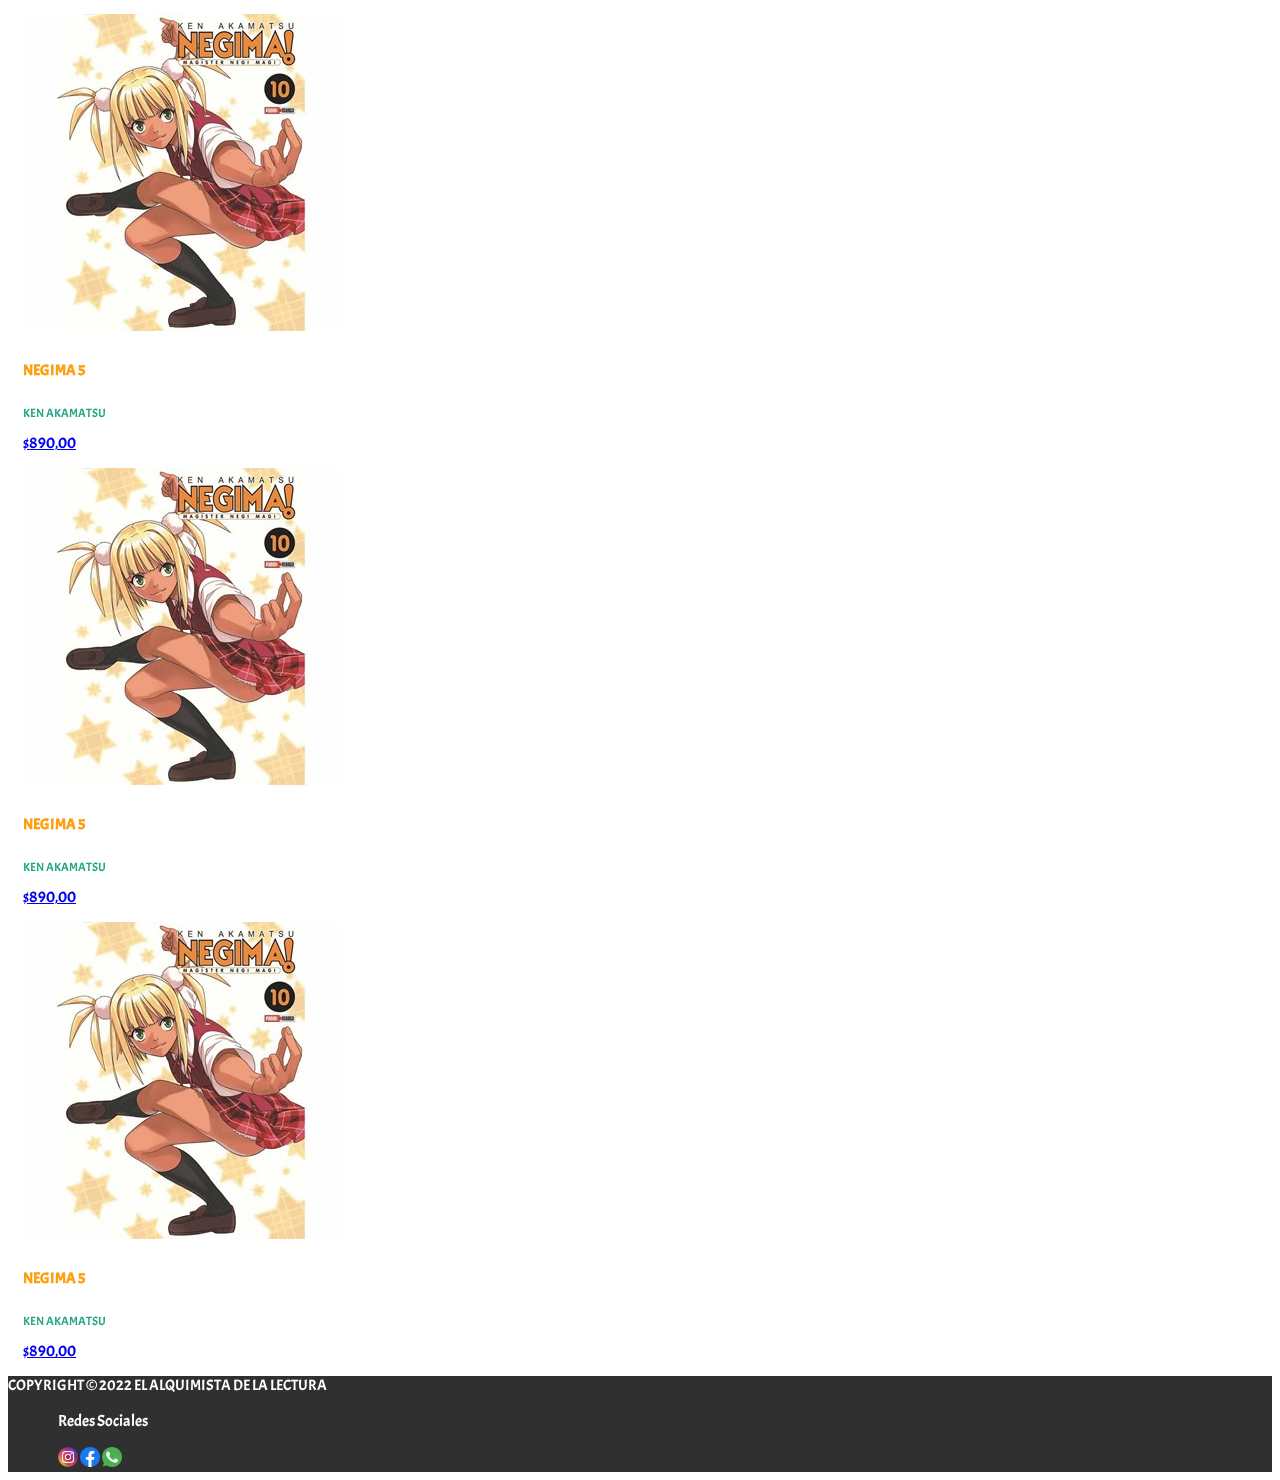
==== commit 941b2dfa: "Add files via upload" ====
--- a/pages/Catalogo.html
+++ b/pages/Catalogo.html
@@ -9,11 +9,12 @@
     <link href="https://fonts.googleapis.com/css2?family=Acme&display=swap" rel="stylesheet">
     <!-- CSS only -->
     <link href="https://cdn.jsdelivr.net/npm/bootstrap@5.2.0-beta1/dist/css/bootstrap.min.css" rel="stylesheet" integrity="sha384-0evHe/X+R7YkIZDRvuzKMRqM+OrBnVFBL6DOitfPri4tjfHxaWutUpFmBp4vmVor" crossorigin="anonymous">
+    <link href="https://unpkg.com/aos@2.3.1/dist/aos.css" rel="stylesheet">
     <link rel="stylesheet" href="../asset/css/style.css">  
     <title>El Alquimista de la Lectura</title>
   </head>
 
-<body>
+<body data-aos="zoom-out">
 <!--HEADER-->
     <header>
         <div class="envios d-flex justify-content-center ">
@@ -65,9 +66,6 @@
   <main class="container-fluid col-11">
 
 <!--BOTONES DE CATEGORIAS-->
-
-
-
 <div class="d-flex flex-row justify-content-center justify-content-lg-end mt-3 mb-3" ">
   <div>   
         <div class="dropdown">
@@ -270,5 +268,10 @@
 
 <!-- JavaScript Bundle with Popper -->
 <script src="https://cdn.jsdelivr.net/npm/bootstrap@5.2.0-beta1/dist/js/bootstrap.bundle.min.js" integrity="sha384-pprn3073KE6tl6bjs2QrFaJGz5/SUsLqktiwsUTF55Jfv3qYSDhgCecCxMW52nD2" crossorigin="anonymous"></script>
+    <!--ANIMACIONES-->
+    <script src="https://unpkg.com/aos@2.3.1/dist/aos.js"></script>
+    <script>
+        AOS.init();
+    </script>
 </body>
 </html>--- a/asset/css/style.css
+++ b/asset/css/style.css
@@ -47,6 +47,9 @@
     margin-right: 10px;
 }
 
+.card:hover{
+    transform: scale(1.2);
+}
 
 /*Login*/
 .Bienvenida {
@@ -109,46 +112,41 @@
 /*SECCION MANGA*/
 
 .mangaImg{
-    width: 300px;
-    margin: 50px 30px;
+    width: auto;
+    margin: 50px    0px;
 }
 
 
 .Titulo{
     color:rgba(255, 158, 15, 1);
-    font-weight: 600;
-    margin-left: 5px;
+    font-size: 30px;
+    margin-left: 10px;
     margin-bottom: 10px;
 }
 
 .Editorial {
-    font-size: 17px;
+    font-size: 27px;
     color: rgba(33, 166, 131, 1);
-    margin-left: 5px;
 }
 
 .Stock {
     font-size: 27px;
     color: rgba(70, 108, 245, 1);
-    margin-left: 5px;
 }
 
 .Precio {
     font-size: 27px;
     color: rgba(71, 112, 134, 1);
-    margin-left: 5px;
 }
 
 .tituloDescripcion {
     font-size: 25px;
     color: rgba(71, 112, 134, 1);
-    margin-left: 5px;
 }
 
 .Descripcion {
     color: rgba(197, 157, 129, 1);
     margin-bottom: 20px;
-    margin-left: 5px;
 }
 
 .tituloDetallesProducto {
@@ -164,7 +162,12 @@
     margin-bottom: 20px;
 }
 
-
+.productosRelacionados{
+    font-size: 25px;
+    color: rgba(71, 112, 134, 1);
+    margin: 5px 0px;
+    margin-left: 5px;
+}
 
 /*FOOTER*/
 .footer{
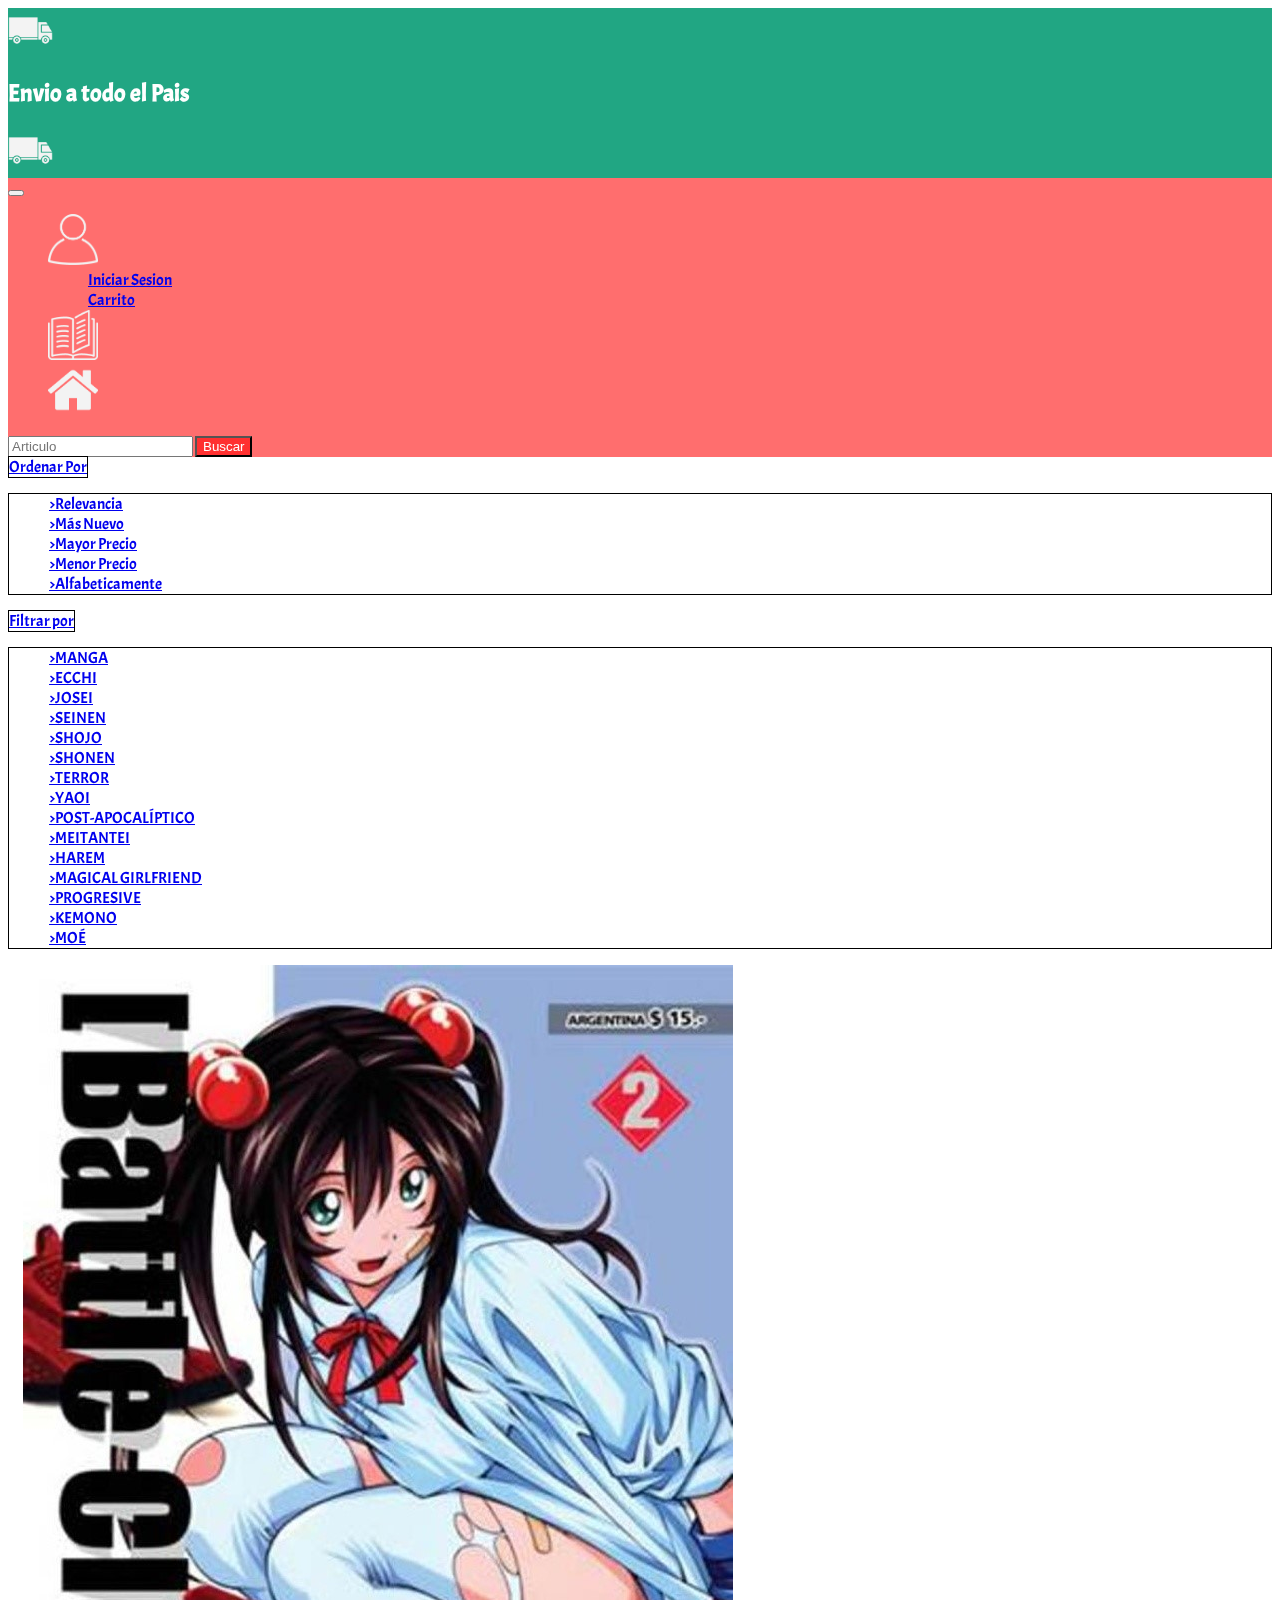
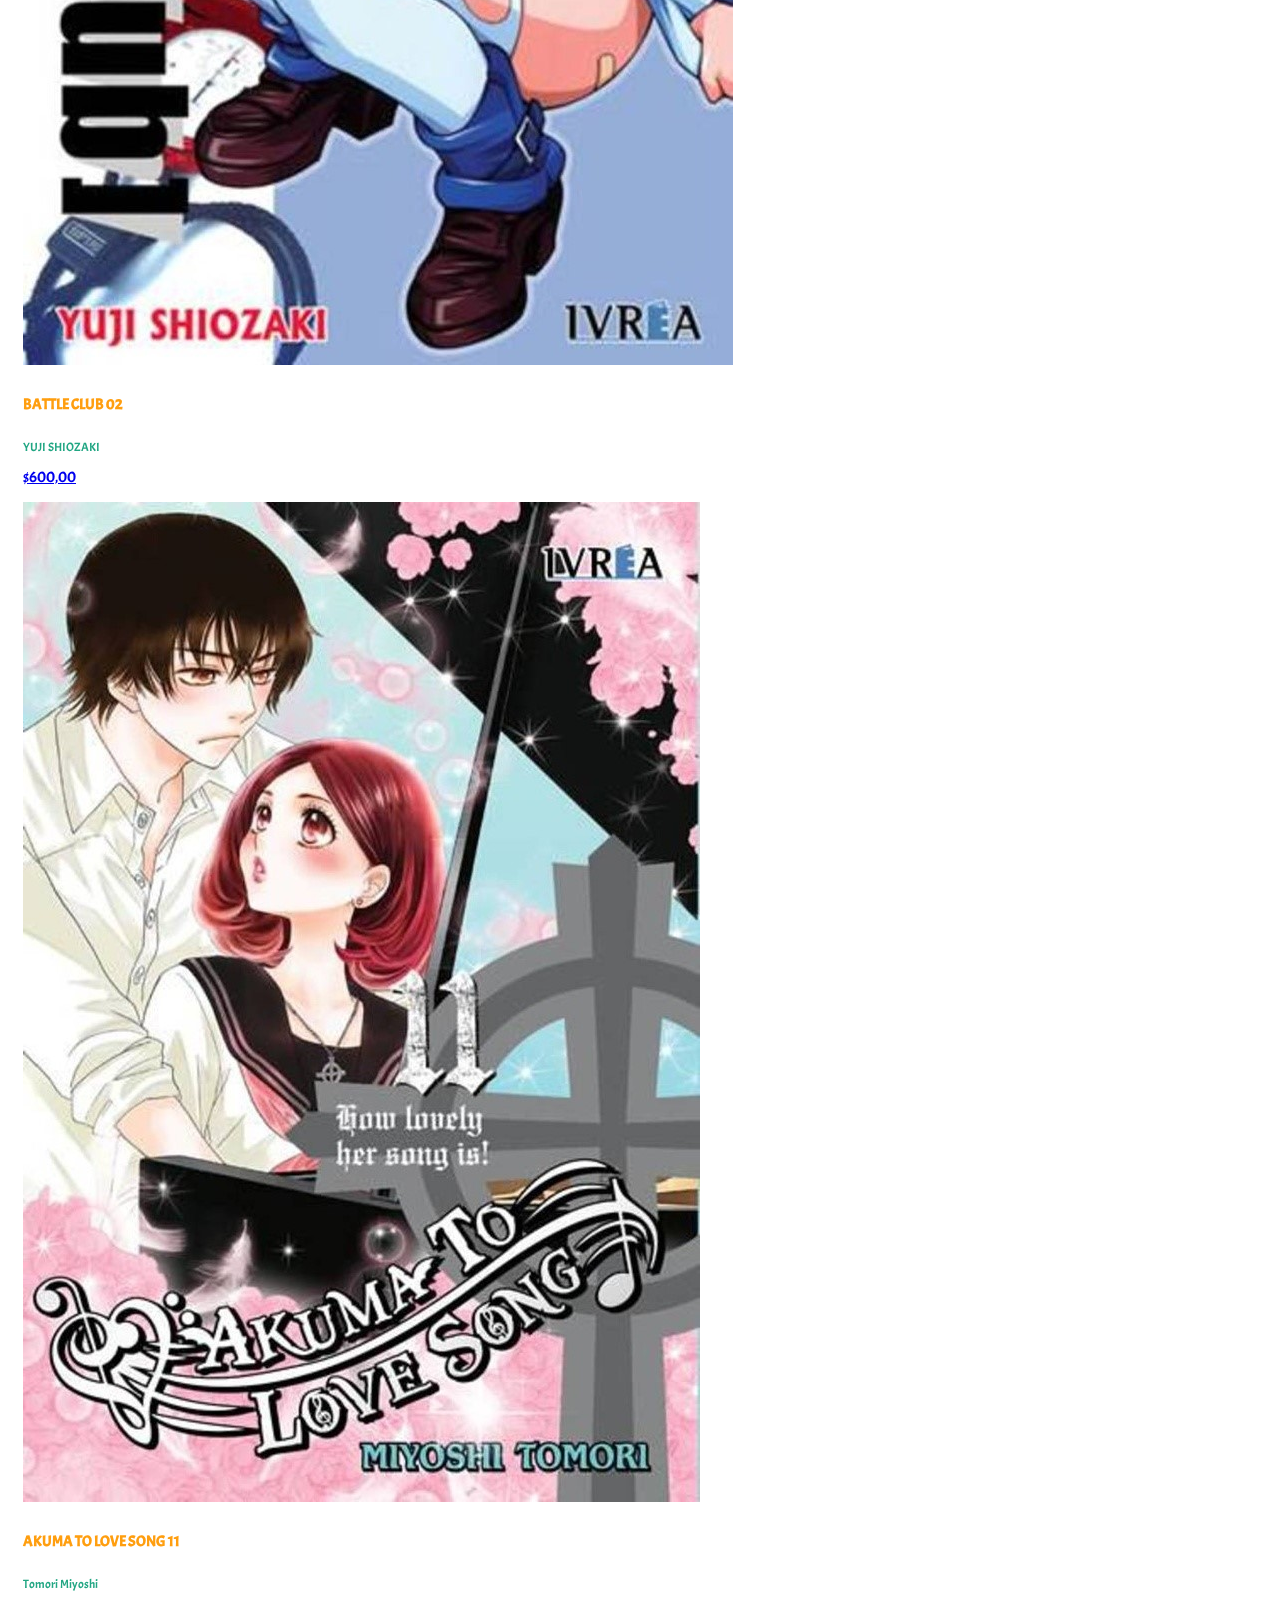
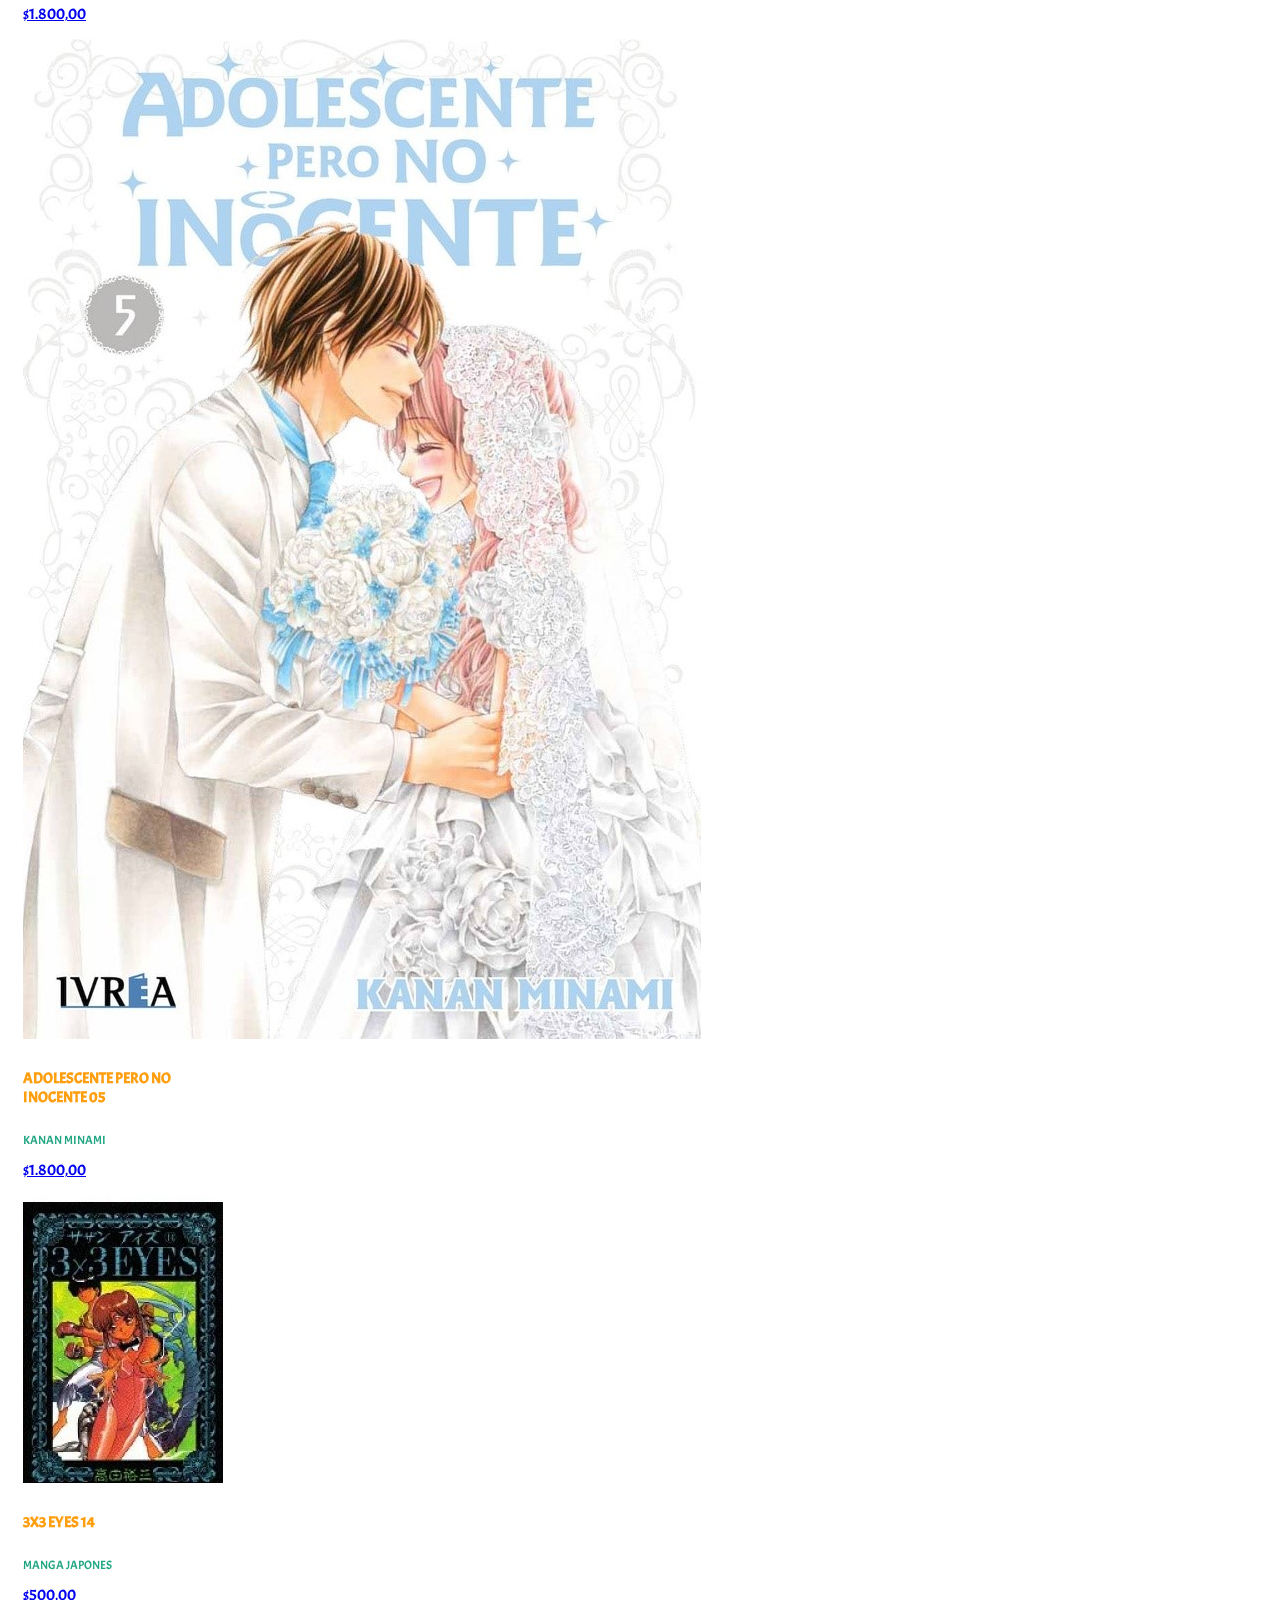
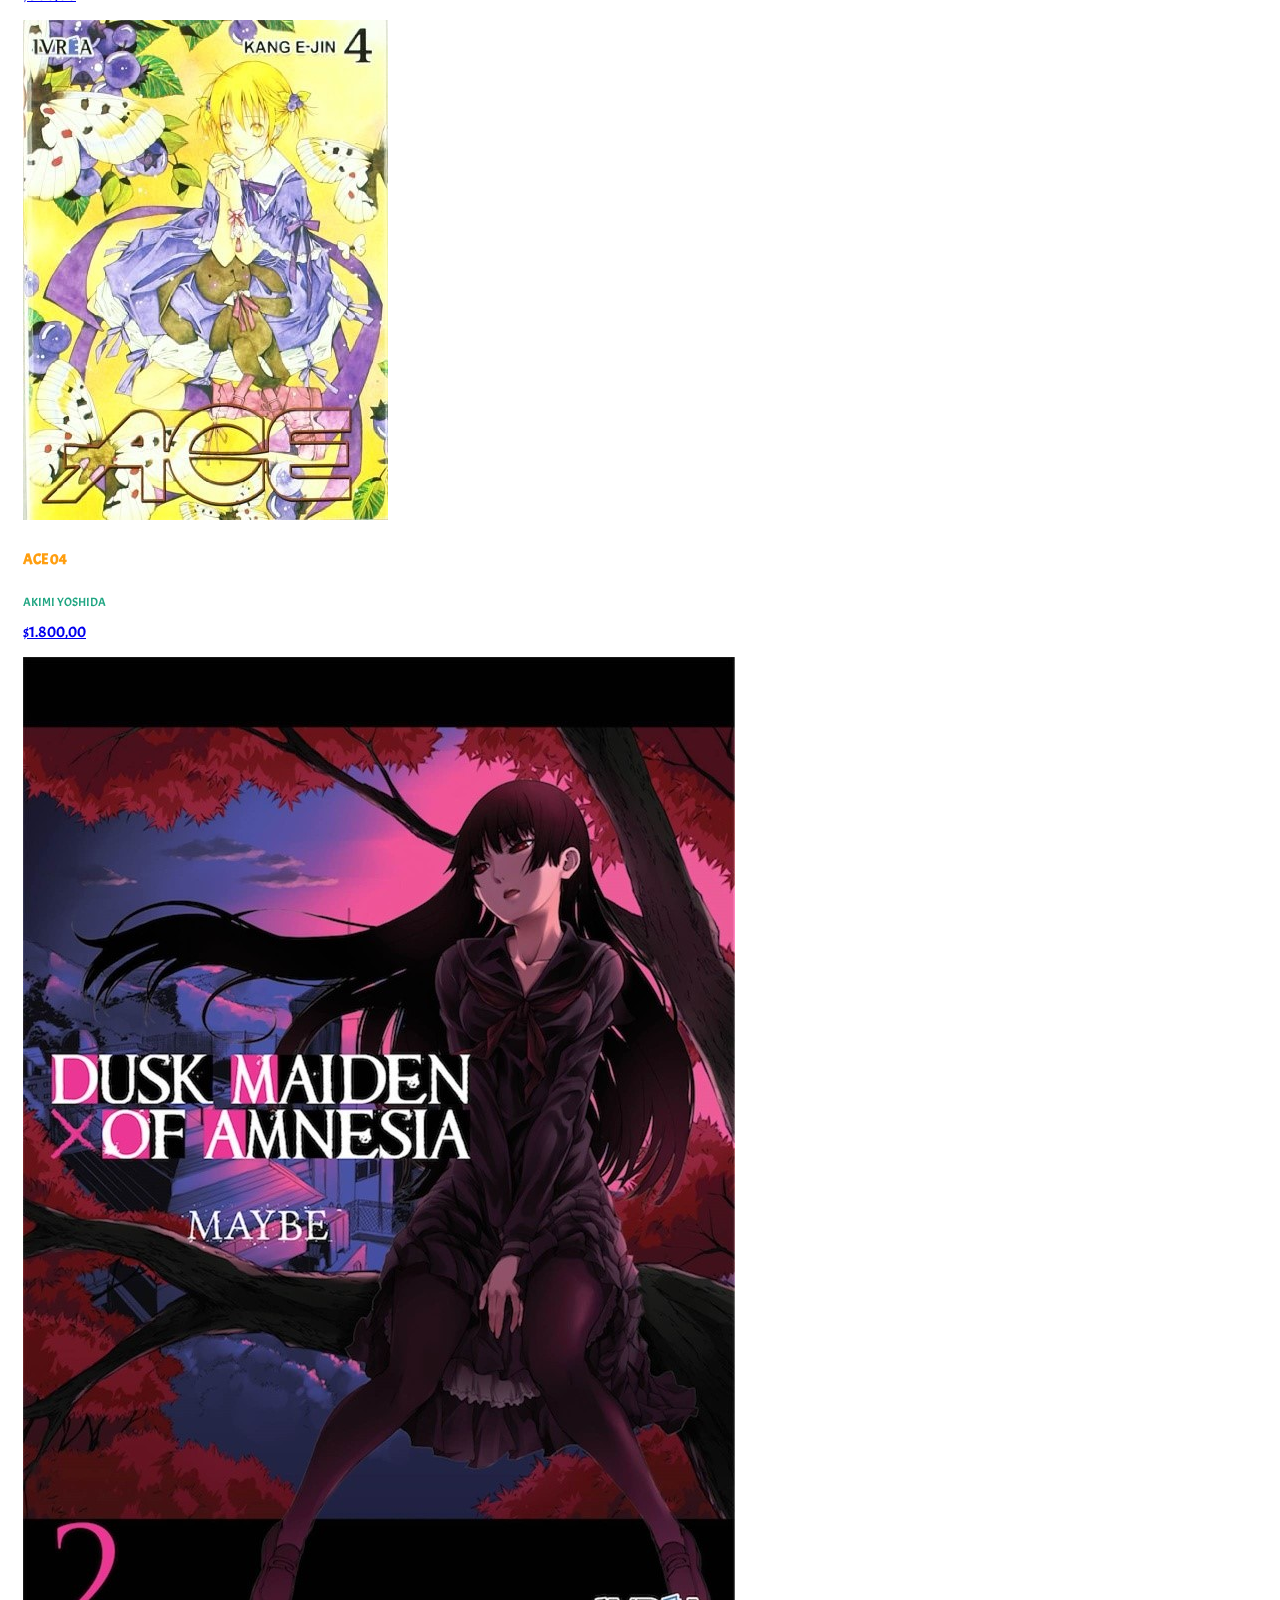
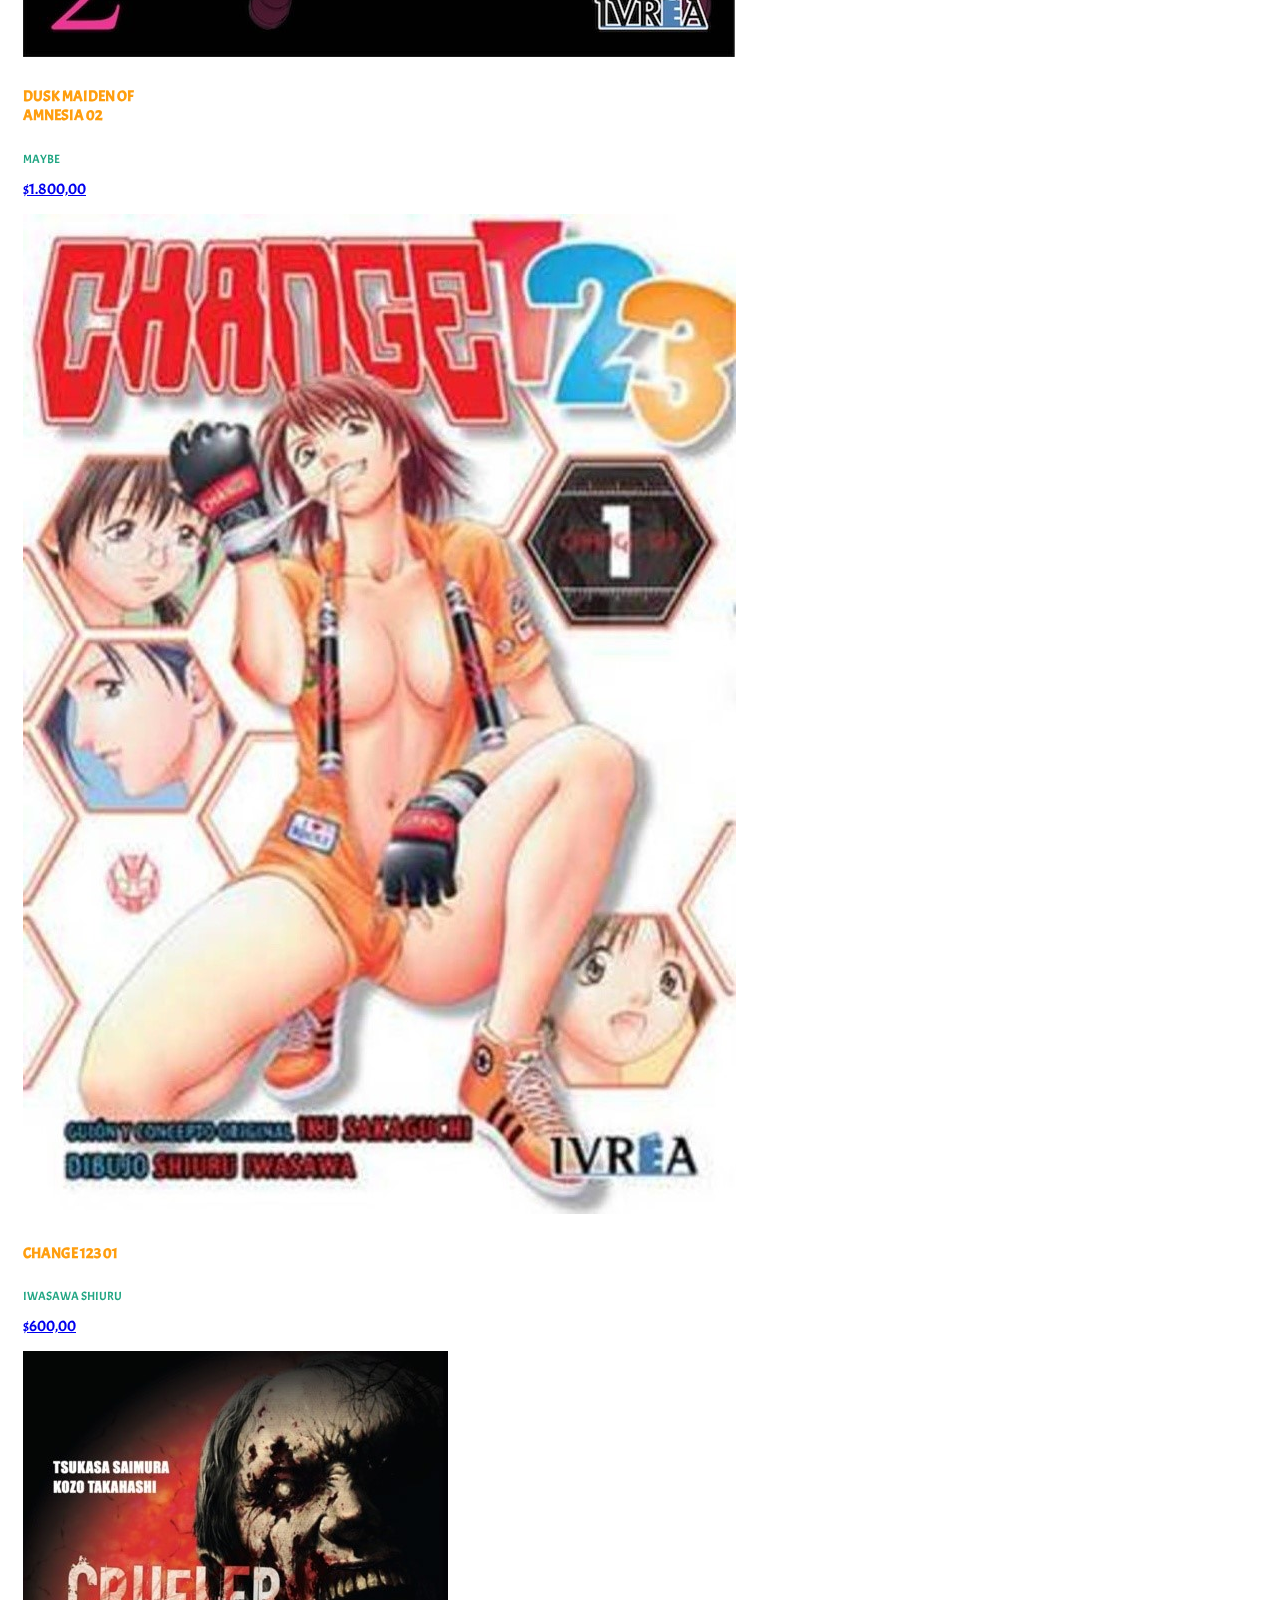
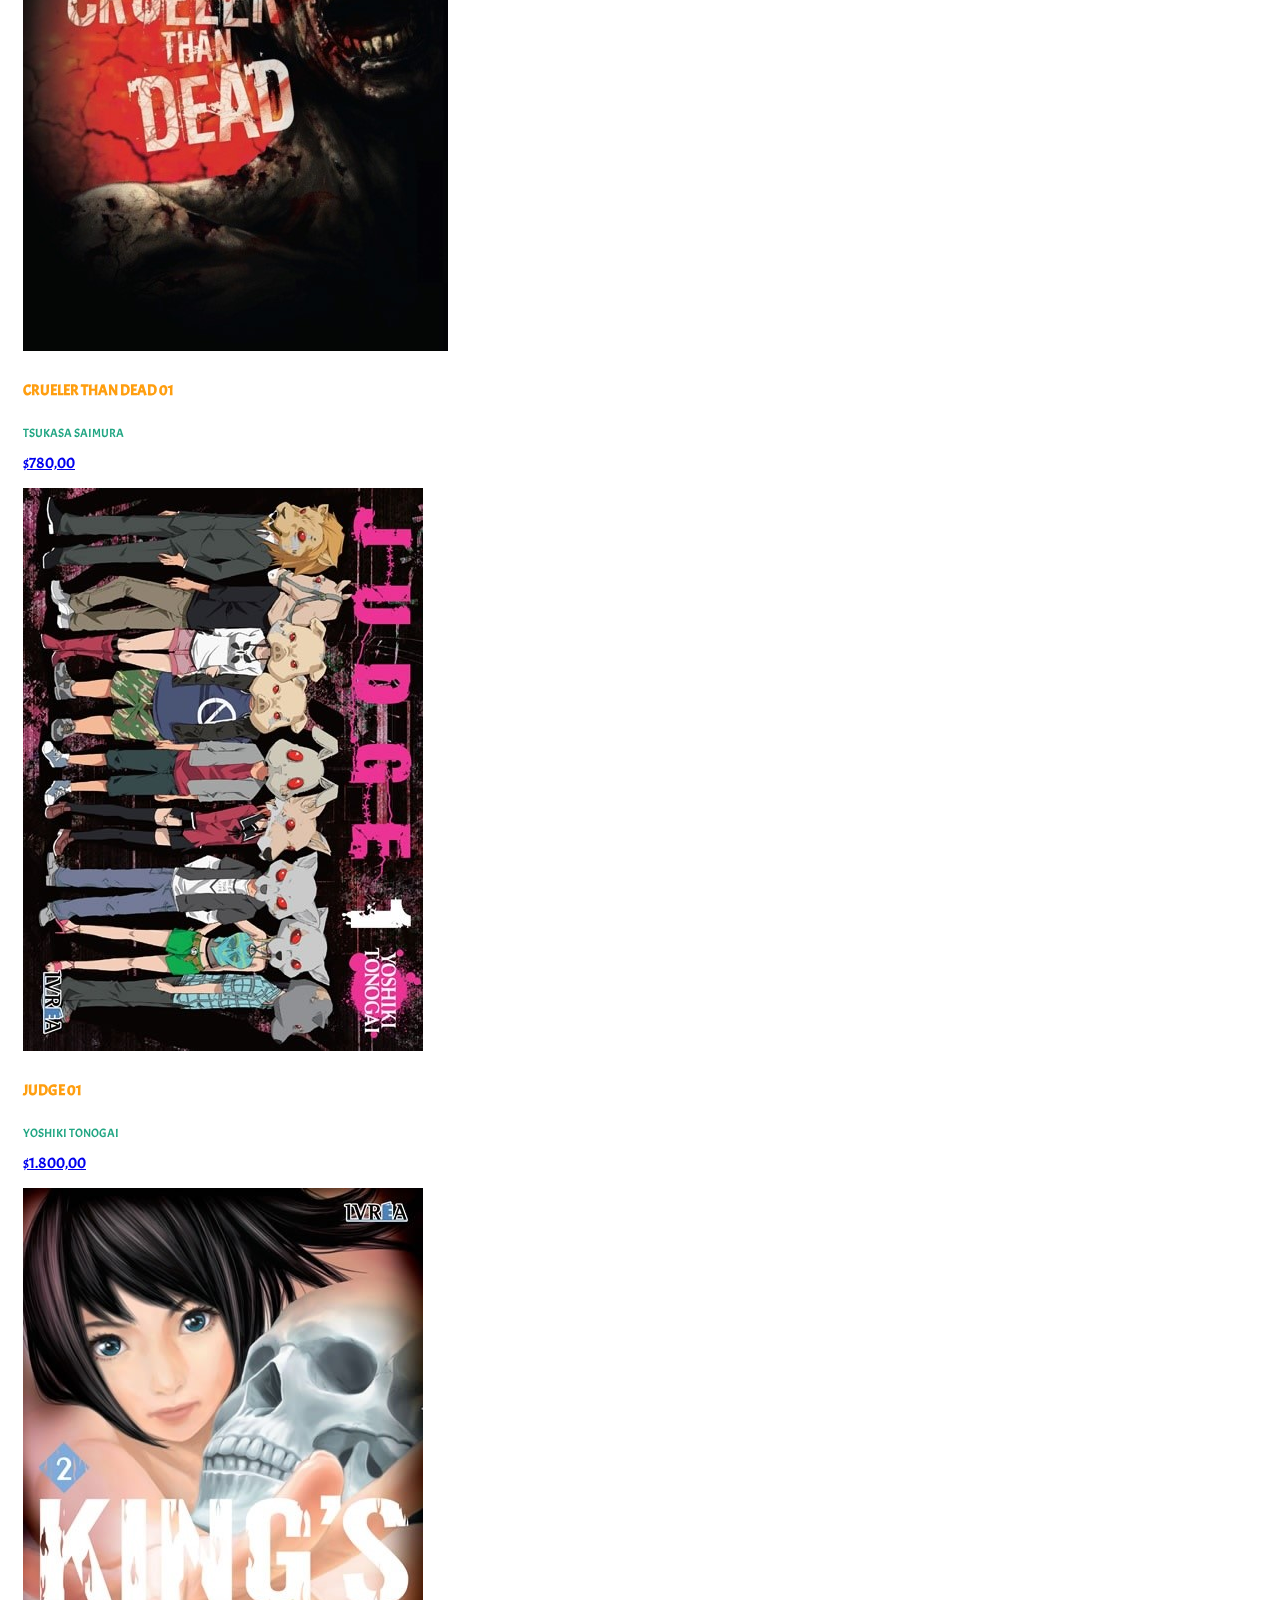
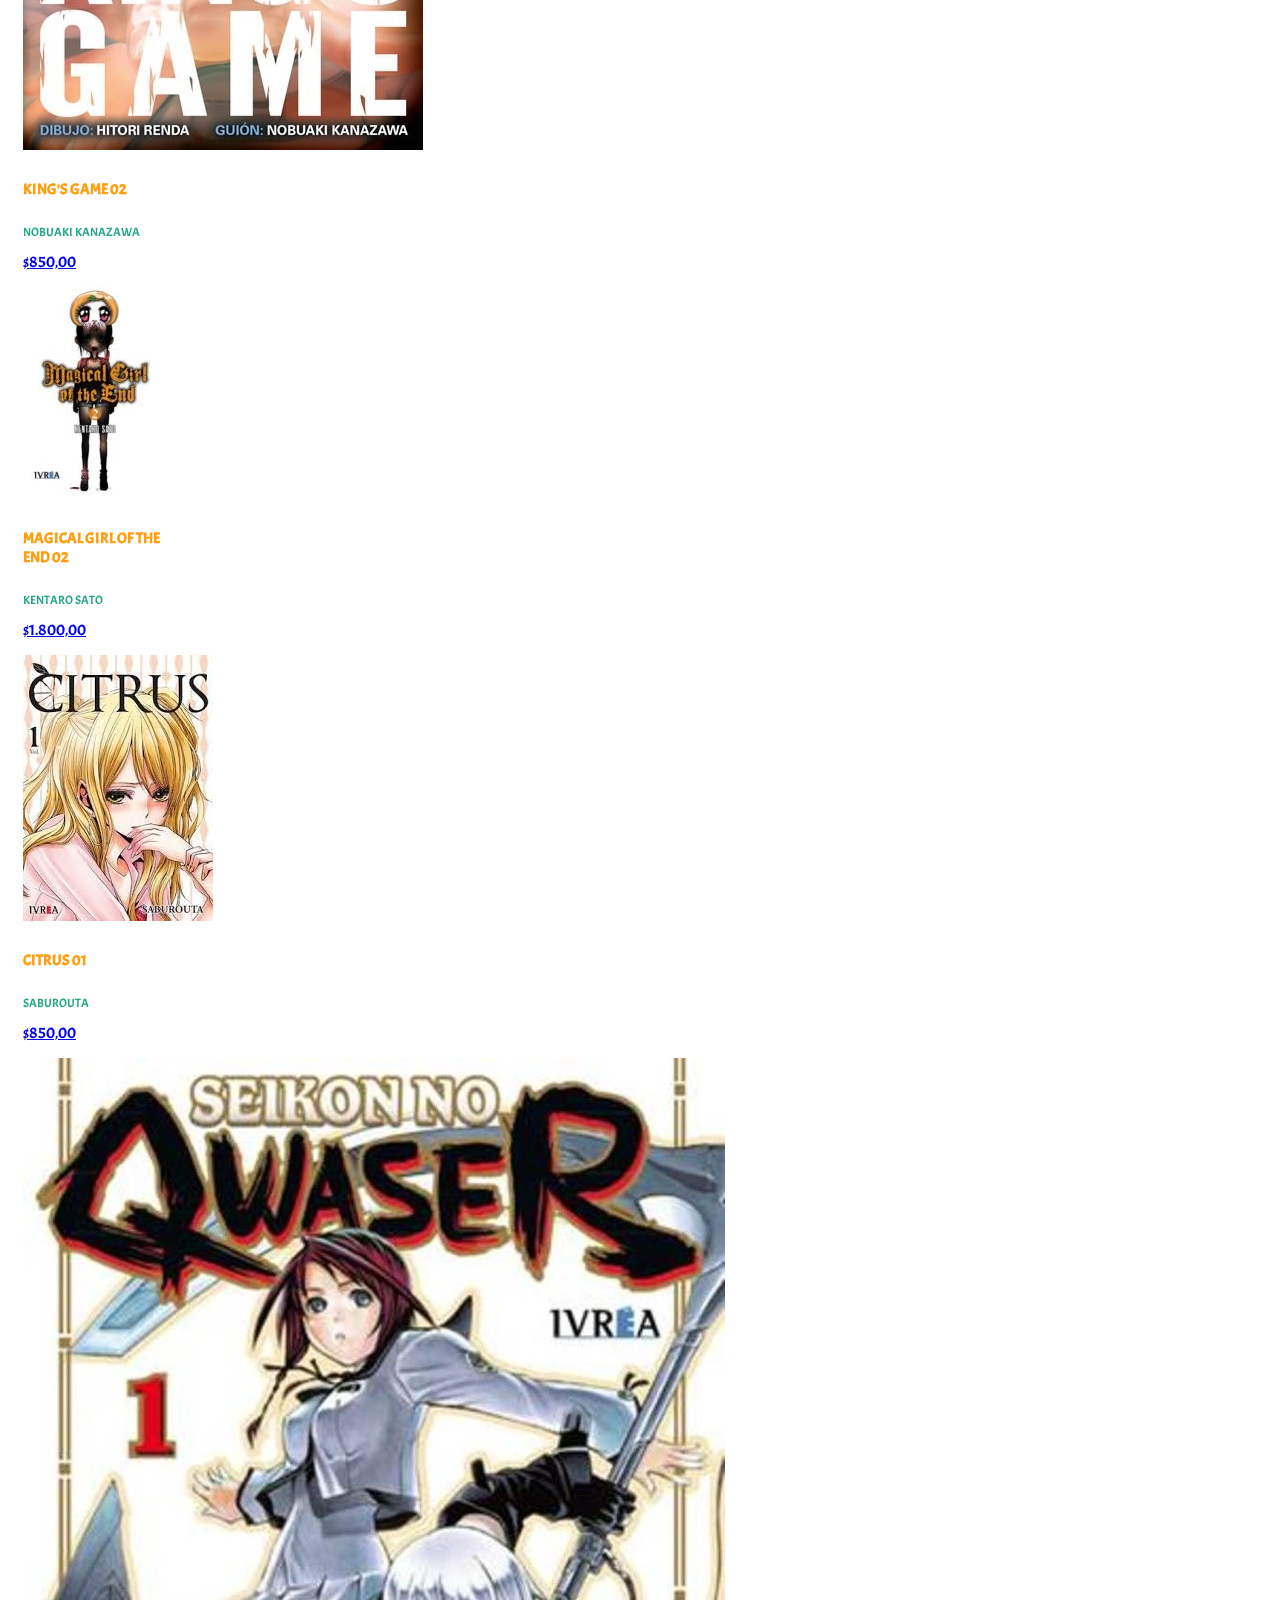
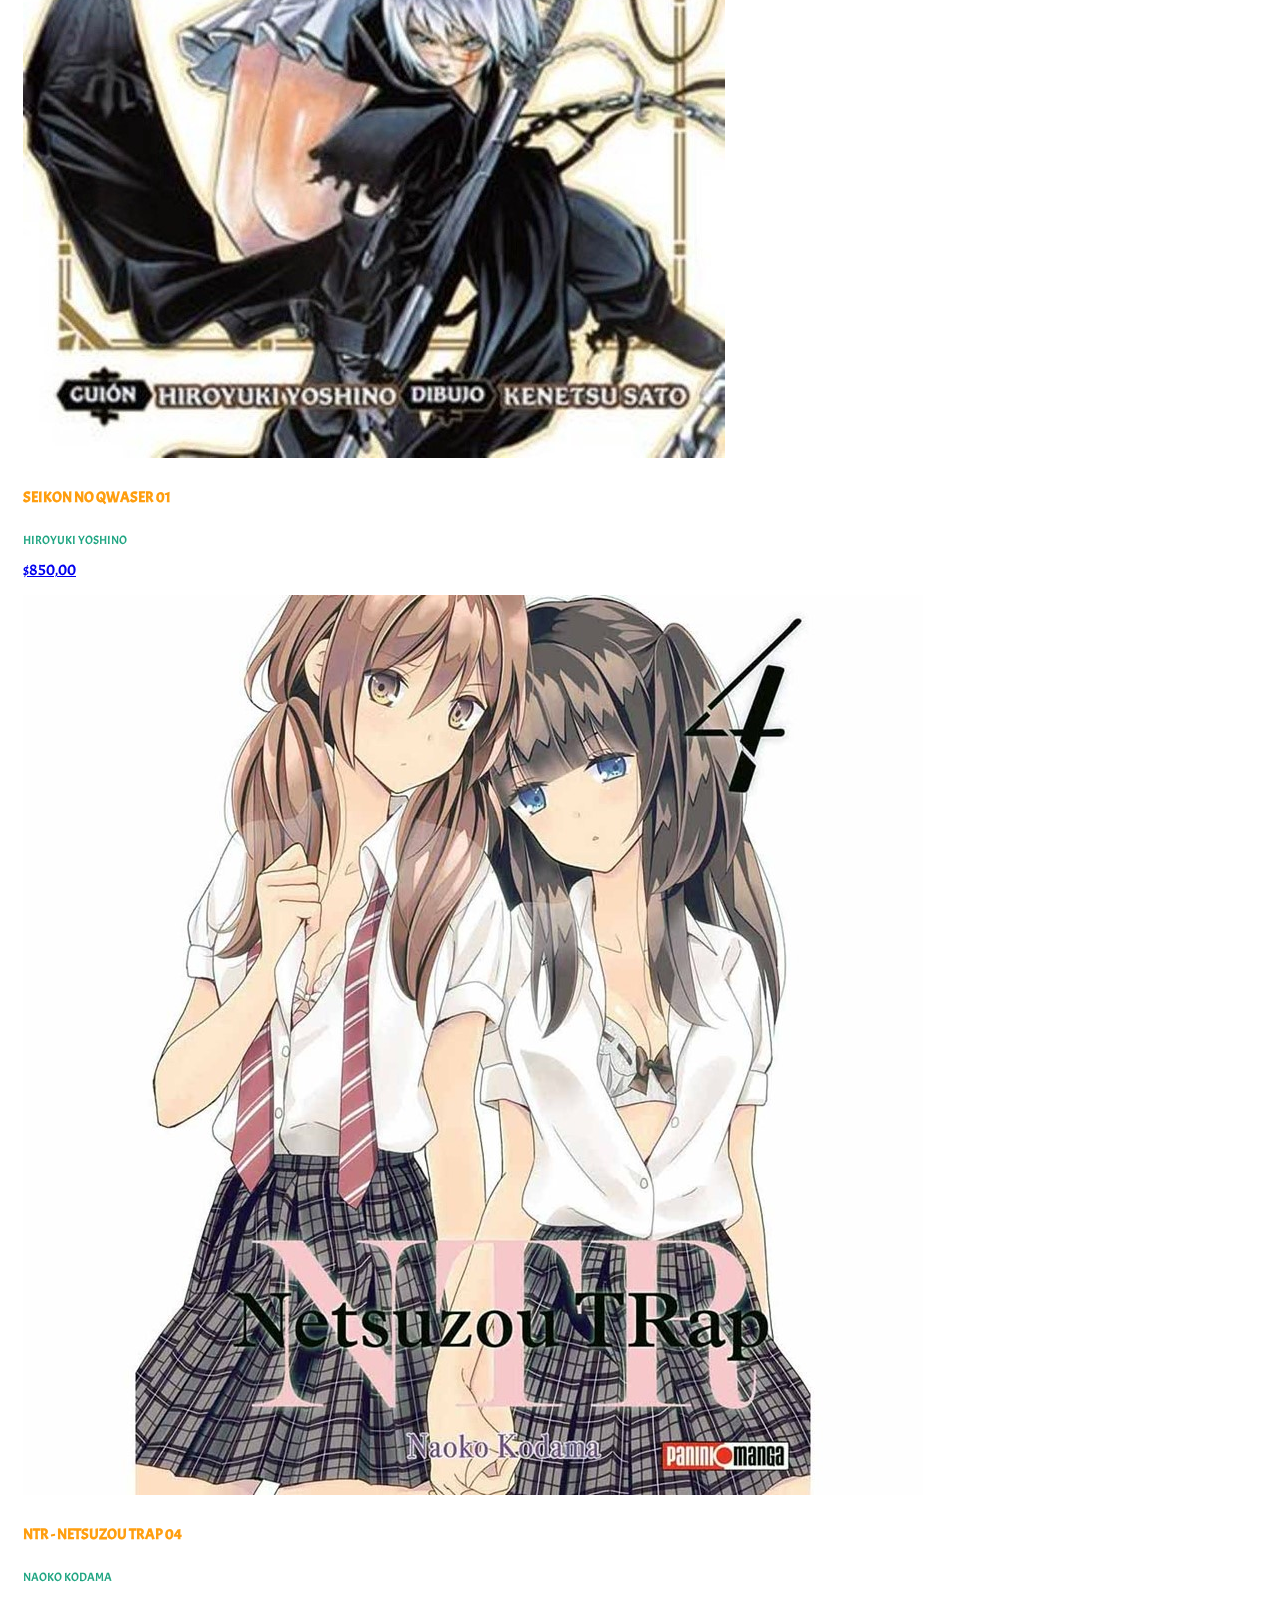
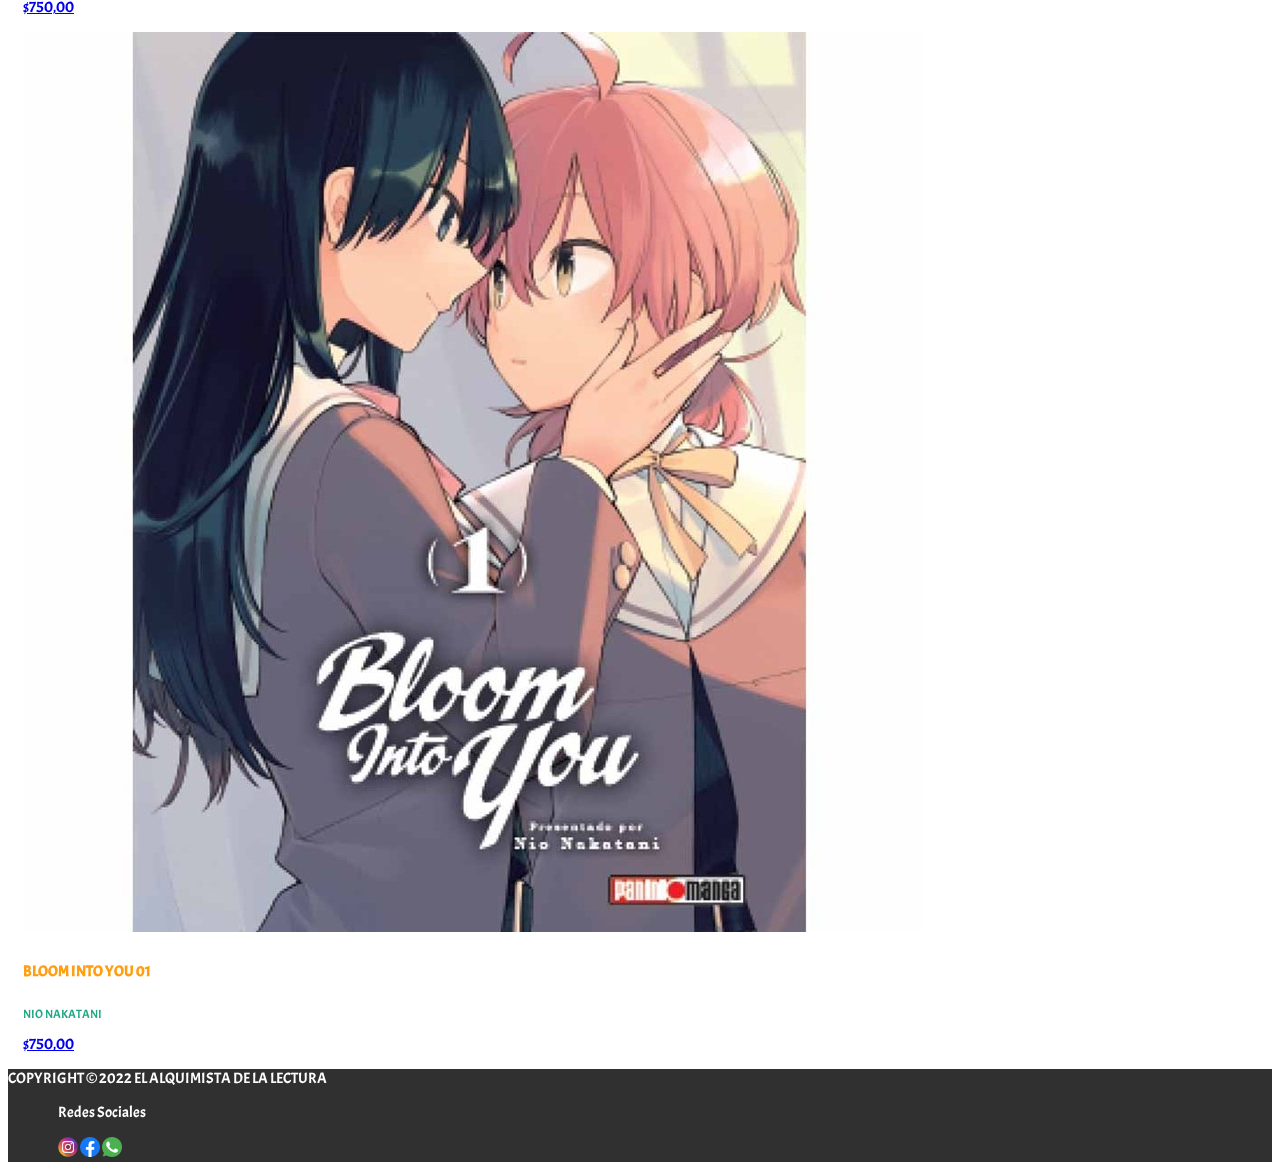
==== commit af6becfa: "Add files via upload" ====
--- a/pages/Catalogo.html
+++ b/pages/Catalogo.html
@@ -4,6 +4,8 @@
     <meta charset="UTF-8">
     <meta http-equiv="X-UA-Compatible" content="IE=edge">
     <meta name="viewport" content="width=device-width, initial-scale=1.0">
+    <meta name="keywords" content="resultados,busqueda,listado,resultado,manga,juegos,merchandising ">
+    <meta name="description" content="Comprar productos sobre MANGA en El alquimista de la Lectura. MANGA Ciudad Autonoma de Buenos Aires">
     <link rel="preconnect" href="https://fonts.googleapis.com">
     <link rel="preconnect" href="https://fonts.gstatic.com" crossorigin>
     <link href="https://fonts.googleapis.com/css2?family=Acme&display=swap" rel="stylesheet">
@@ -56,7 +58,7 @@
 
 <!--SEACH-->
         <form class="d-flex" role="search">
-          <input class="form-control me-2" type="search" placeholder="Articulo" aria-label="Search">
+          <input class="form-control me-2 text-center" type="search" placeholder="Articulo" aria-label="Search">
           <button type="button" class="btn btn-danger" style="background-color: rgba(255, 0, 0, 0.57); color:white;">Buscar</button>
         </form>
       </div>
@@ -113,139 +115,139 @@
 <div class="row col-12 col-lg-12 justify-content-around">
 
         <div class="card col-4" style="width: 10rem;">
-            <img src="../asset/img/Inicio/Recomendados/NEGIMA 10.jpg" class="card-img-top " alt="...">
+            <img src="../asset/img/Catalogo/BATTLE CLUB 02.jpg" class="card-img-top " alt="...">
             <div class="card-body">
-              <h5 class="card-title tarjetaTitulo text-center">NEGIMA 5</h5>
-              <p class="card-text tarjetaEditorial text-center">KEN AKAMATSU</p>
-              <a href="#" class="btn btn-primary">$890,00</a>
+              <h5 class="card-title tarjetaTitulo text-center">BATTLE CLUB 02</h5>
+              <p class="card-text tarjetaEditorial text-center">YUJI SHIOZAKI</p>
+              <a href="#" class="btn btn-primary">$600,00</a>
             </div>
           </div>
     
           <div class="card col-4" style="width: 10rem;">
-              <img src="../asset/img/Inicio/Recomendados/NEGIMA 10.jpg" class="card-img-top " alt="...">
-              <div class="card-body">
-                <h5 class="card-title tarjetaTitulo text-center">NEGIMA 5</h5>
-                <p class="card-text tarjetaEditorial text-center">KEN AKAMATSU</p>
-                <a href="#" class="btn btn-primary">$890,00</a>
-              </div>
-            </div>
-
-            <div class="card col-4" style="width: 10rem;">
-              <img src="../asset/img/Inicio/Recomendados/NEGIMA 10.jpg" class="card-img-top " alt="...">
-              <div class="card-body">
-                <h5 class="card-title tarjetaTitulo text-center">NEGIMA 5</h5>
-                <p class="card-text tarjetaEditorial text-center">KEN AKAMATSU</p>
-                <a href="#" class="btn btn-primary">$890,00</a>
-              </div>
-            </div>
-
-            <div class="card col-4" style="width: 10rem;">
-              <img src="../asset/img/Inicio/Recomendados/NEGIMA 10.jpg" class="card-img-top " alt="...">
-              <div class="card-body">
-                <h5 class="card-title tarjetaTitulo text-center">NEGIMA 5</h5>
-                <p class="card-text tarjetaEditorial text-center">KEN AKAMATSU</p>
-                <a href="#" class="btn btn-primary">$890,00</a>
-              </div>
-            </div>
-
-            <div class="card col-4" style="width: 10rem;">
-              <img src="../asset/img/Inicio/Recomendados/NEGIMA 10.jpg" class="card-img-top " alt="...">
-              <div class="card-body">
-                <h5 class="card-title tarjetaTitulo text-center">NEGIMA 5</h5>
-                <p class="card-text tarjetaEditorial text-center">KEN AKAMATSU</p>
-                <a href="#" class="btn btn-primary">$890,00</a>
-              </div>
-            </div>
-
-            <div class="card col-4" style="width: 10rem;">
-              <img src="../asset/img/Inicio/Recomendados/NEGIMA 10.jpg" class="card-img-top " alt="...">
-              <div class="card-body">
-                <h5 class="card-title tarjetaTitulo text-center">NEGIMA 5</h5>
-                <p class="card-text tarjetaEditorial text-center">KEN AKAMATSU</p>
-                <a href="#" class="btn btn-primary">$890,00</a>
+              <img src="../asset/img/Catalogo/AKUMA TO LOVE SONG 11.jpg" class="card-img-top " alt="...">
+              <div class="card-body">
+                <h5 class="card-title tarjetaTitulo text-center">AKUMA TO LOVE SONG 11</h5>
+                <p class="card-text tarjetaEditorial text-center">Tomori Miyoshi</p>
+                <a href="#" class="btn btn-primary">$1.800,00</a>
+              </div>
+            </div>
+
+            <div class="card col-4" style="width: 10rem;">
+              <img src="../asset/img/Catalogo/ADOLESCENTE PERO NO INOCENTE 05.jpg" class="card-img-top " alt="...">
+              <div class="card-body">
+                <h5 class="card-title tarjetaTitulo text-center">ADOLESCENTE PERO NO INOCENTE 05</h5>
+                <p class="card-text tarjetaEditorial text-center">KANAN MINAMI</p>
+                <a href="#" class="btn btn-primary">$1.800,00</a>
+              </div>
+            </div>
+
+            <div class="card col-4" style="width: 10rem;">
+              <img src="../asset/img//Catalogo/3X3 EYES 14.jpg" class="card-img-top " alt="...">
+              <div class="card-body">
+                <h5 class="card-title tarjetaTitulo text-center">3X3 EYES 14</h5>
+                <p class="card-text tarjetaEditorial text-center">MANGA JAPONES</p>
+                <a href="#" class="btn btn-primary">$500,00</a>
+              </div>
+            </div>
+
+            <div class="card col-4" style="width: 10rem;">
+              <img src="../asset/img/Catalogo/Ace 04.jpg" class="card-img-top " alt="...">
+              <div class="card-body">
+                <h5 class="card-title tarjetaTitulo text-center">ACE 04</h5>
+                <p class="card-text tarjetaEditorial text-center">AKIMI YOSHIDA</p>
+                <a href="#" class="btn btn-primary">$1.800,00</a>
+              </div>
+            </div>
+
+            <div class="card col-4" style="width: 10rem;">
+              <img src="../asset/img/Catalogo/DUSK MAIDEN OF AMNESIA 02.jpg" class="card-img-top " alt="...">
+              <div class="card-body">
+                <h5 class="card-title tarjetaTitulo text-center">DUSK MAIDEN OF AMNESIA 02</h5>
+                <p class="card-text tarjetaEditorial text-center">MAYBE</p>
+                <a href="#" class="btn btn-primary">$1.800,00</a>
               </div>
             </div>
       
             <div class="card col-4" style="width: 10rem;">
-                <img src="../asset/img/Inicio/Recomendados/NEGIMA 10.jpg" class="card-img-top " alt="...">
-                <div class="card-body">
-                  <h5 class="card-title tarjetaTitulo text-center">NEGIMA 5</h5>
-                  <p class="card-text tarjetaEditorial text-center">KEN AKAMATSU</p>
-                  <a href="#" class="btn btn-primary">$890,00</a>
-                </div>
-              </div>
+              <img src="../asset/img/Catalogo/CHANGE 123 01.jpg" class="card-img-top " alt="...">
+              <div class="card-body">
+                <h5 class="card-title tarjetaTitulo text-center">CHANGE 123 01</h5>
+                <p class="card-text tarjetaEditorial text-center">IWASAWA SHIURU</p>
+                <a href="#" class="btn btn-primary">$600,00</a>
+              </div>
+            </div>
   
-              <div class="card col-4" style="width: 10rem;">
-                <img src="../asset/img/Inicio/Recomendados/NEGIMA 10.jpg" class="card-img-top " alt="...">
-                <div class="card-body">
-                  <h5 class="card-title tarjetaTitulo text-center">NEGIMA 5</h5>
-                  <p class="card-text tarjetaEditorial text-center">KEN AKAMATSU</p>
-                  <a href="#" class="btn btn-primary">$890,00</a>
-                </div>
-              </div>
+            <div class="card col-4" style="width: 10rem;">
+              <img src="../asset/img/Catalogo/CRUELER THAN DEAD 01.jpg" class="card-img-top " alt="...">
+              <div class="card-body">
+                <h5 class="card-title tarjetaTitulo text-center">CRUELER THAN DEAD 01</h5>
+                <p class="card-text tarjetaEditorial text-center">TSUKASA SAIMURA</p>
+                <a href="#" class="btn btn-primary">$780,00</a>
+              </div>
+            </div>
   
-              <div class="card col-4" style="width: 10rem;">
-                <img src="../asset/img/Inicio/Recomendados/NEGIMA 10.jpg" class="card-img-top " alt="...">
-                <div class="card-body">
-                  <h5 class="card-title tarjetaTitulo text-center">NEGIMA 5</h5>
-                  <p class="card-text tarjetaEditorial text-center">KEN AKAMATSU</p>
-                  <a href="#" class="btn btn-primary">$890,00</a>
-                </div>
-              </div>
+            <div class="card col-4" style="width: 10rem;">
+              <img src="../asset/img/Catalogo/JUDGE 01.jpg" class="card-img-top " alt="...">
+              <div class="card-body">
+                <h5 class="card-title tarjetaTitulo text-center">JUDGE 01</h5>
+                <p class="card-text tarjetaEditorial text-center">YOSHIKI TONOGAI</p>
+                <a href="#" class="btn btn-primary">$1.800,00</a>
+              </div>
+            </div>
   
-              <div class="card col-4" style="width: 10rem;">
-                <img src="../asset/img/Inicio/Recomendados/NEGIMA 10.jpg" class="card-img-top " alt="...">
-                <div class="card-body">
-                  <h5 class="card-title tarjetaTitulo text-center">NEGIMA 5</h5>
-                  <p class="card-text tarjetaEditorial text-center">KEN AKAMATSU</p>
-                  <a href="#" class="btn btn-primary">$890,00</a>
-                </div>
-              </div>
-
-              <div class="card col-4" style="width: 10rem;">
-                <img src="../asset/img/Inicio/Recomendados/NEGIMA 10.jpg" class="card-img-top " alt="...">
-                <div class="card-body">
-                  <h5 class="card-title tarjetaTitulo text-center">NEGIMA 5</h5>
-                  <p class="card-text tarjetaEditorial text-center">KEN AKAMATSU</p>
-                  <a href="#" class="btn btn-primary">$890,00</a>
-                </div>
-              </div>
+            <div class="card col-4" style="width: 10rem;">
+              <img src="../asset/img/Catalogo/KING'S GAME 02.jpg" class="card-img-top " alt="...">
+              <div class="card-body">
+                <h5 class="card-title tarjetaTitulo text-center">KING'S GAME 02</h5>
+                <p class="card-text tarjetaEditorial text-center">NOBUAKI KANAZAWA</p>
+                <a href="#" class="btn btn-primary">$850,00</a>
+              </div>
+            </div>
+
+            <div class="card col-4" style="width: 10rem;">
+              <img src="../asset/img/Catalogo/MAGICAL GIRL OF THE END 02.jpg" class="card-img-top " alt="...">
+              <div class="card-body">
+                <h5 class="card-title tarjetaTitulo text-center">MAGICAL GIRL OF THE END 02</h5>
+                <p class="card-text tarjetaEditorial text-center">KENTARO SATO</p>
+                <a href="#" class="btn btn-primary">$1.800,00</a>
+              </div>
+            </div>
         
-              <div class="card col-4" style="width: 10rem;">
-                  <img src="../asset/img/Inicio/Recomendados/NEGIMA 10.jpg" class="card-img-top " alt="...">
-                  <div class="card-body">
-                    <h5 class="card-title tarjetaTitulo text-center">NEGIMA 5</h5>
-                    <p class="card-text tarjetaEditorial text-center">KEN AKAMATSU</p>
-                    <a href="#" class="btn btn-primary">$890,00</a>
-                  </div>
-                </div>
-    
-                <div class="card col-4" style="width: 10rem;">
-                  <img src="../asset/img/Inicio/Recomendados/NEGIMA 10.jpg" class="card-img-top " alt="...">
-                  <div class="card-body">
-                    <h5 class="card-title tarjetaTitulo text-center">NEGIMA 5</h5>
-                    <p class="card-text tarjetaEditorial text-center">KEN AKAMATSU</p>
-                    <a href="#" class="btn btn-primary">$890,00</a>
-                  </div>
-                </div>
-    
-                <div class="card col-4" style="width: 10rem;">
-                  <img src="../asset/img/Inicio/Recomendados/NEGIMA 10.jpg" class="card-img-top " alt="...">
-                  <div class="card-body">
-                    <h5 class="card-title tarjetaTitulo text-center">NEGIMA 5</h5>
-                    <p class="card-text tarjetaEditorial text-center">KEN AKAMATSU</p>
-                    <a href="#" class="btn btn-primary">$890,00</a>
-                  </div>
-                </div>
-    
-                <div class="card col-4" style="width: 10rem;">
-                  <img src="../asset/img/Inicio/Recomendados/NEGIMA 10.jpg" class="card-img-top " alt="...">
-                  <div class="card-body">
-                    <h5 class="card-title tarjetaTitulo text-center">NEGIMA 5</h5>
-                    <p class="card-text tarjetaEditorial text-center">KEN AKAMATSU</p>
-                    <a href="#" class="btn btn-primary">$890,00</a>
-                  </div>
-                </div>
+            <div class="card col-4" style="width: 10rem;">
+              <img src="../asset/img/Catalogo/CITRUS 01.jpg" class="card-img-top " alt="...">
+              <div class="card-body">
+                <h5 class="card-title tarjetaTitulo text-center">CITRUS 01</h5>
+                <p class="card-text tarjetaEditorial text-center">SABUROUTA</p>
+                <a href="#" class="btn btn-primary">$850,00</a>
+              </div>
+            </div>
+    
+            <div class="card col-4" style="width: 10rem;">
+              <img src="../asset/img/Catalogo/SEIKON NO QWASER 01.jpg" class="card-img-top " alt="...">
+              <div class="card-body">
+                <h5 class="card-title tarjetaTitulo text-center">SEIKON NO QWASER 01</h5>
+                <p class="card-text tarjetaEditorial text-center">HIROYUKI YOSHINO</p>
+                <a href="#" class="btn btn-primary">$850,00</a>
+              </div>
+            </div>
+    
+            <div class="card col-4" style="width: 10rem;">
+              <img src="../asset/img/Catalogo/NTR - NETSUZOU TRAP 04.jpg" class="card-img-top " alt="...">
+              <div class="card-body">
+                <h5 class="card-title tarjetaTitulo text-center">NTR - NETSUZOU TRAP 04</h5>
+                <p class="card-text tarjetaEditorial text-center">NAOKO KODAMA</p>
+                <a href="#" class="btn btn-primary">$750,00</a>
+              </div>
+            </div>
+    
+            <div class="card col-4" style="width: 10rem;">
+              <img src="../asset/img/Catalogo/BLOOM INTO YOU 01.jpg" class="card-img-top " alt="...">
+              <div class="card-body">
+                <h5 class="card-title tarjetaTitulo text-center">BLOOM INTO YOU 01</h5>
+                <p class="card-text tarjetaEditorial text-center">NIO NAKATANI</p>
+                <a href="#" class="btn btn-primary">$750,00</a>
+              </div>
+            </div>
 
 </div>
     </main>
--- a/asset/css/style.css
+++ b/asset/css/style.css
@@ -1,194 +1,171 @@
-/*font-family: 'Acme', sans-serif;*/
-
-body{
-    font-family: 'Acme', sans-serif;}
-
-    ul {
-        list-style-type: none;
-    }    
-
-/*HEADER*/
-.envios{
-    background-color: #00C995;
-    color: #FFFFFF;}
-
-.imgEnvios{
-    width: 45px;}
-
-/*BARRA DE NAVEGACION*/
-.navImg {
-    width: 50px;}
-
-/*CATEGORIAS (Preventas,Novedades,Recomendados)*/
-.titleCategoria {
-    color: rgba(255, 110, 110, 1);
-}
-
-.card{
-    margin: 0 15px;
-    margin-bottom: 15px;
-}
-
-.tarjetaTitulo{
-    color: rgba(255, 158, 15, 1);
-    font-size: 15px;
-}
-
-.tarjetaEditorial{
-    color: rgba(33, 166, 131, 1);
-    font-size: 12px;
-}
-
-
-
-/*Catalogo*/
-
-.btn{
-    margin-right: 10px;
-}
-
-.card:hover{
-    transform: scale(1.2);
-}
-
-/*Login*/
-.Bienvenida {
-    font-size: 50px;
-    margin: 20px;
-}
-
-.olvidasteContraseña {
-    color: black;
-    text-decoration: none;
-    margin-bottom: 5px;
-}
-
-.continuarCon {
-    color: red;
-    font-size: 30px;
-    margin-top: 10px;
-    margin-bottom: 20px;
-}
-
-.form {
-    height: 40px;
-    color: white;
-    background-color: rgba(255, 110, 110, 1);
-    border: black solid 1px;
-    border-radius: 6px;
-}
-::placeholder{
-    color: #FFFFFF;
-    text-align: center;
-}
-
-.btnIngresar{
-    height: 40px;
-    color: white;
-    background-color: rgba(255, 110, 110, 1);
-    border: black solid 1px;
-    border-radius: 15px;
-}
-
-.iniciarConGoogleImg {
-    width: 30px;
-    margin-right: 90px;
-}
-
-.iniciarConFacebookImg {
-    width: 33px;
-    
-}
-
-.nuevoUsuario {
-    margin-top: 10px;
-}
-.creaCuenta {
-    color: red;
-    text-decoration: none;
-}
-
-
-/*SECCION MANGA*/
-
-.mangaImg{
-    width: auto;
-    margin: 50px    0px;
-}
-
-
-.Titulo{
-    color:rgba(255, 158, 15, 1);
-    font-size: 30px;
-    margin-left: 10px;
-    margin-bottom: 10px;
-}
-
-.Editorial {
-    font-size: 27px;
-    color: rgba(33, 166, 131, 1);
-}
-
-.Stock {
-    font-size: 27px;
-    color: rgba(70, 108, 245, 1);
-}
-
-.Precio {
-    font-size: 27px;
-    color: rgba(71, 112, 134, 1);
-}
-
-.tituloDescripcion {
-    font-size: 25px;
-    color: rgba(71, 112, 134, 1);
-}
-
-.Descripcion {
-    color: rgba(197, 157, 129, 1);
-    margin-bottom: 20px;
-}
-
-.tituloDetallesProducto {
-    font-size: 25px;
-    color: rgba(71, 112, 134, 1);
-    margin: 5px 0px;
-    margin-left: 5px;
-}
-
-.detallesProducto {
-    color: rgba(197, 157, 129, 1);
-    margin-left: 5px;
-    margin-bottom: 20px;
-}
-
-.productosRelacionados{
-    font-size: 25px;
-    color: rgba(71, 112, 134, 1);
-    margin: 5px 0px;
-    margin-left: 5px;
-}
-
-/*FOOTER*/
-.footer{
-    background-color: rgb(48, 48, 48)
-}
-
-.derechosReserv{
-    font-size: 15px;
-    color: #FFFFFF;
-}
-
-.redes {
-    margin-left: 50px;
-}
-
-.redesSocialesTitle {
-    color: #FFFFFF;
-    font-size: 15x;
-
-}
-
-.redesImg {
-    width: 20px;
-}
+@charset "UTF-8";
+.envios {
+  background-color: rgb(33, 166, 131);
+  color: white;
+}
+.envios img {
+  width: 45px;
+}
+
+.navbar img {
+  width: 50px;
+}
+
+.titleCategoria {
+  color: rgb(255, 110, 110);
+}
+
+.card {
+  margin: 15px 15px;
+}
+.card:hover {
+  transform: scale(1.2);
+}
+.card .card-body {
+  max-height: 150px;
+}
+.card .card-body img {
+  margin-top: 10px;
+}
+.card .card-body .tarjetaTitulo {
+  color: rgb(255, 158, 15);
+  font-size: 15px;
+}
+.card .card-body .tarjetaEditorial {
+  color: rgb(33, 166, 131);
+  font-size: 12px;
+}
+
+.mangaImg {
+  margin: 20px 0px;
+}
+
+.Titulo {
+  color: rgb(255, 158, 15);
+  font-size: 30px;
+}
+
+.Editorial {
+  font-size: 27px;
+  color: rgb(33, 166, 131);
+}
+
+.Stock {
+  font-size: 27px;
+  color: rgb(70, 108, 245);
+}
+
+.Precio {
+  font-size: 27px;
+  color: rgb(71, 112, 134);
+}
+
+.tituloDescripcion {
+  font-size: 25px;
+  color: rgb(71, 112, 134);
+}
+
+.Descripcion {
+  color: rgb(197, 157, 129);
+  margin-bottom: 20px;
+}
+
+.tituloDetallesProducto {
+  font-size: 25px;
+  color: rgb(71, 112, 134);
+  margin: 5px 0px;
+  margin-left: 5px;
+}
+
+.detallesProducto {
+  color: rgb(197, 157, 129);
+  margin-left: 5px;
+  margin-bottom: 20px;
+}
+
+.productosRelacionados {
+  font-size: 25px;
+  color: rgb(71, 112, 134);
+  margin: 5px 0px;
+  margin-left: 5px;
+}
+
+.card:hover {
+  transform: scale(0.9);
+}
+
+h1 {
+  font-size: 50px;
+  margin: 20px;
+}
+
+.form {
+  height: 40px;
+  color: white;
+  background-color: rgb(255, 110, 110);
+  border: black solid 1px;
+  border-radius: 6px;
+}
+.form::placeholder {
+  color: white;
+  text-align: center;
+}
+
+.olvidasteContraseña {
+  color: black;
+  text-decoration: none;
+  margin-bottom: 5px;
+}
+
+.btnIngresar {
+  height: 40px;
+  color: white;
+  background-color: rgb(255, 110, 110);
+  border: black solid 1px;
+  border-radius: 15px;
+}
+
+.continuarCon {
+  color: red;
+  font-size: 30px;
+  margin-top: 10px;
+  margin-bottom: 20px;
+}
+
+.iniciarConGoogleImg {
+  width: 30px;
+  margin-right: 90px;
+}
+
+.iniciarConFacebookImg {
+  width: 33px;
+}
+
+.nuevoUsuario {
+  margin-top: 10px;
+}
+.nuevoUsuario .creaCuenta {
+  color: red;
+  text-decoration: none;
+}
+
+.footer {
+  background-color: rgb(48, 48, 48);
+}
+.footer p {
+  color: white;
+  font-size: 15px;
+}
+.footer img {
+  width: 20px;
+}
+.footer .redes {
+  margin-left: 50px;
+}
+
+body {
+  font-family: "Acme", sans-serif;
+}
+body ul {
+  list-style-type: none;
+}/*# sourceMappingURL=style.css.map */